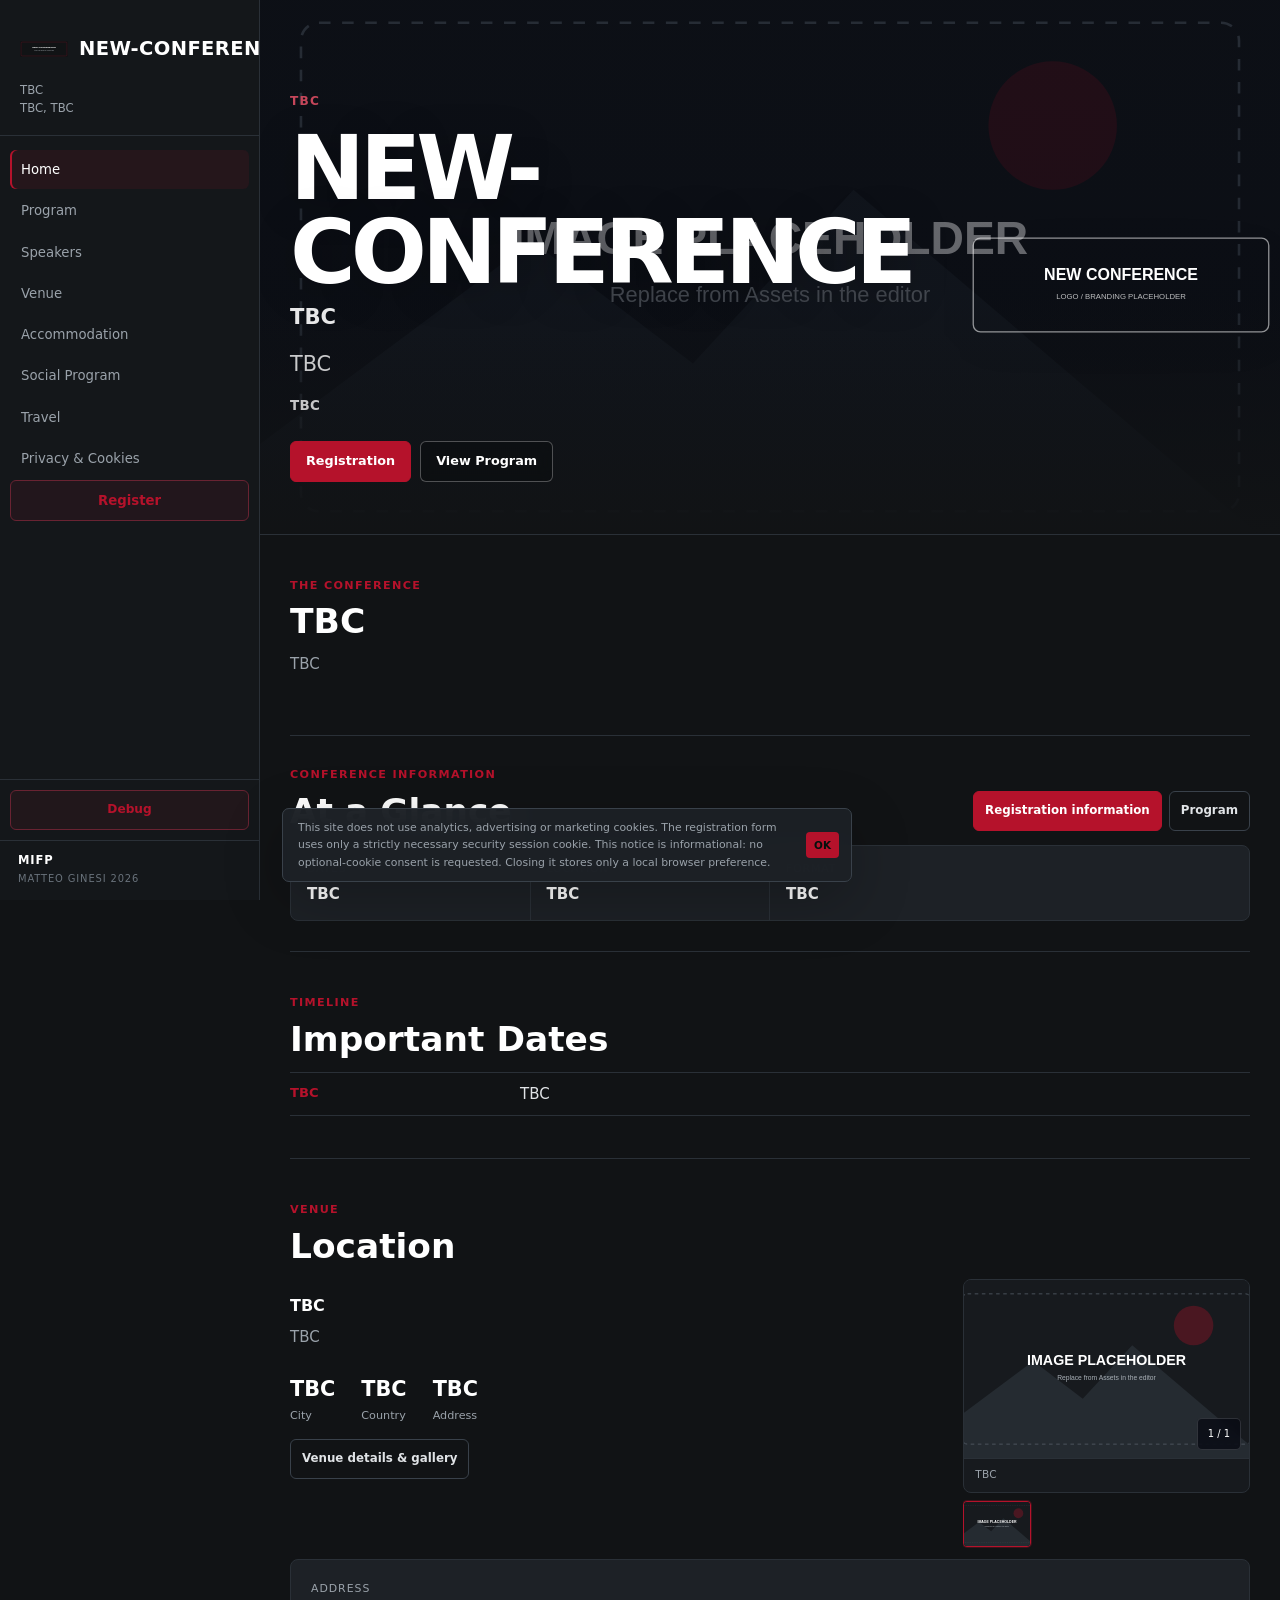
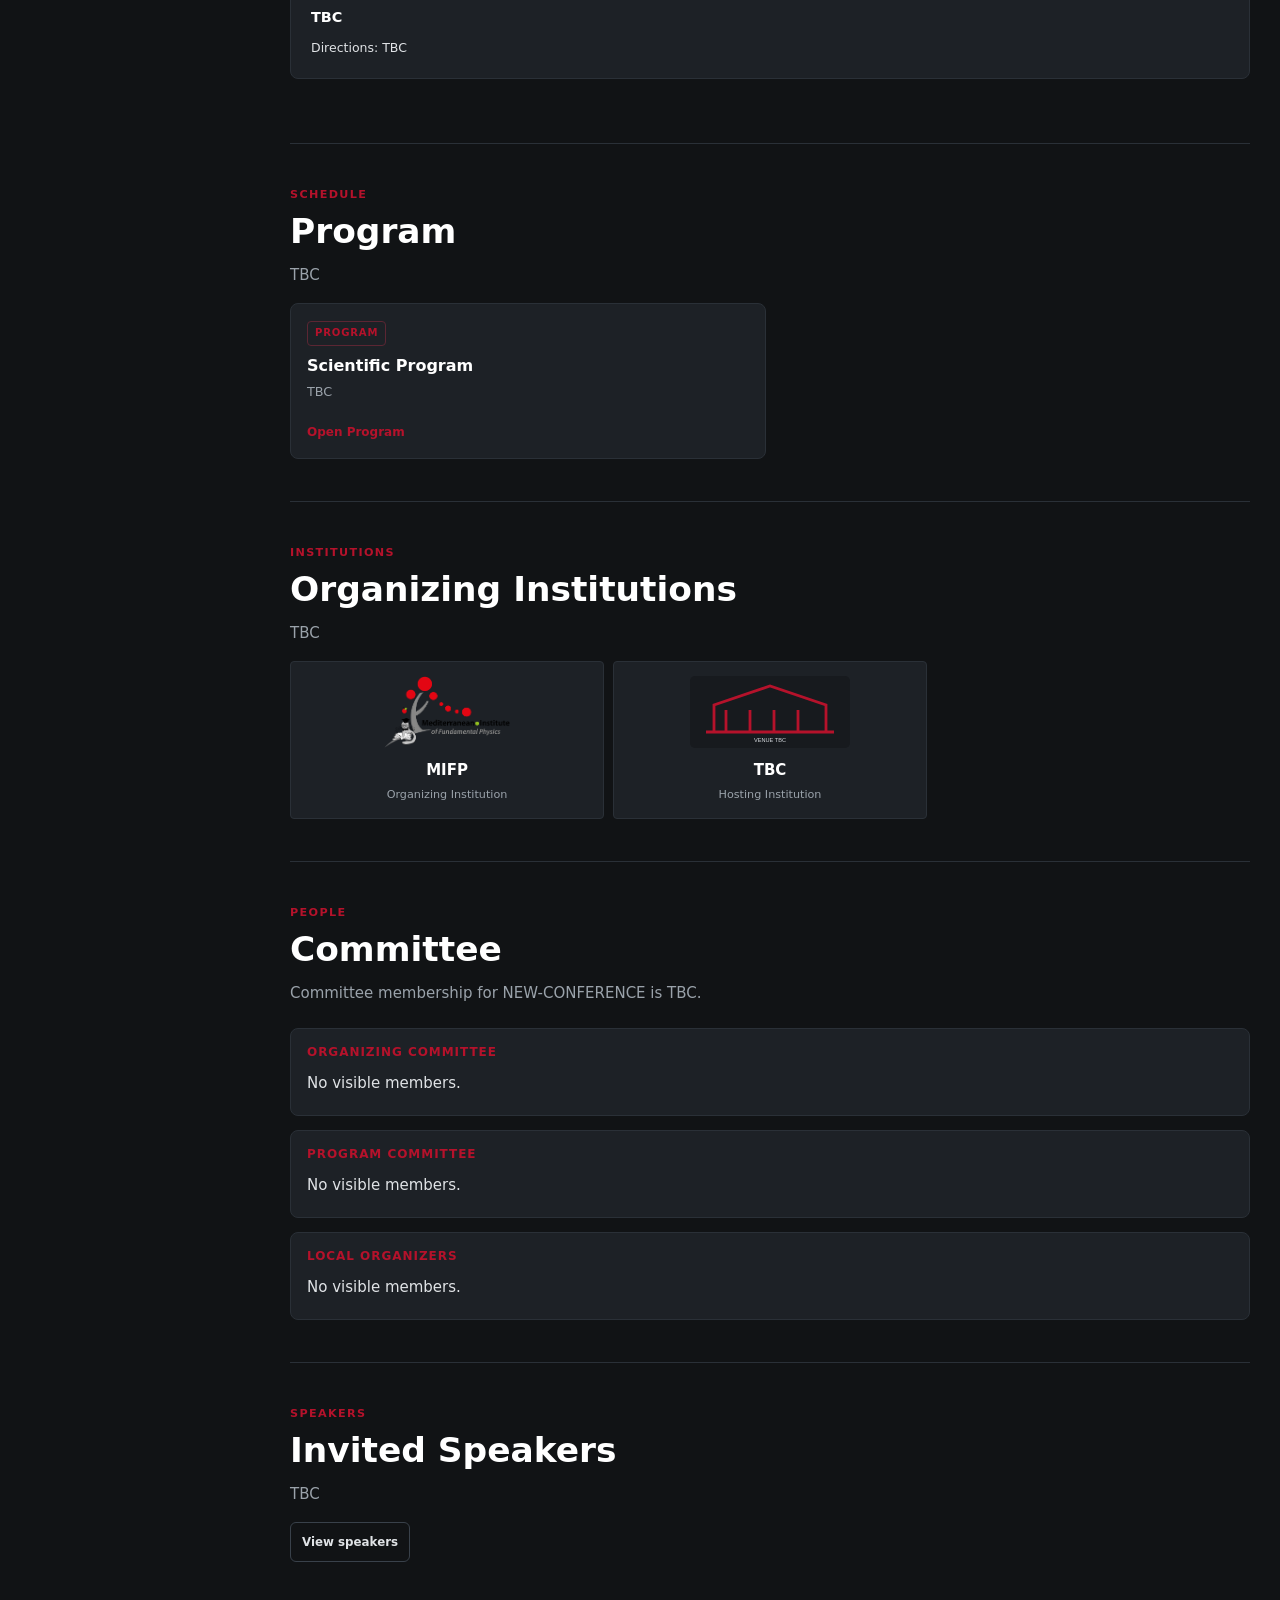
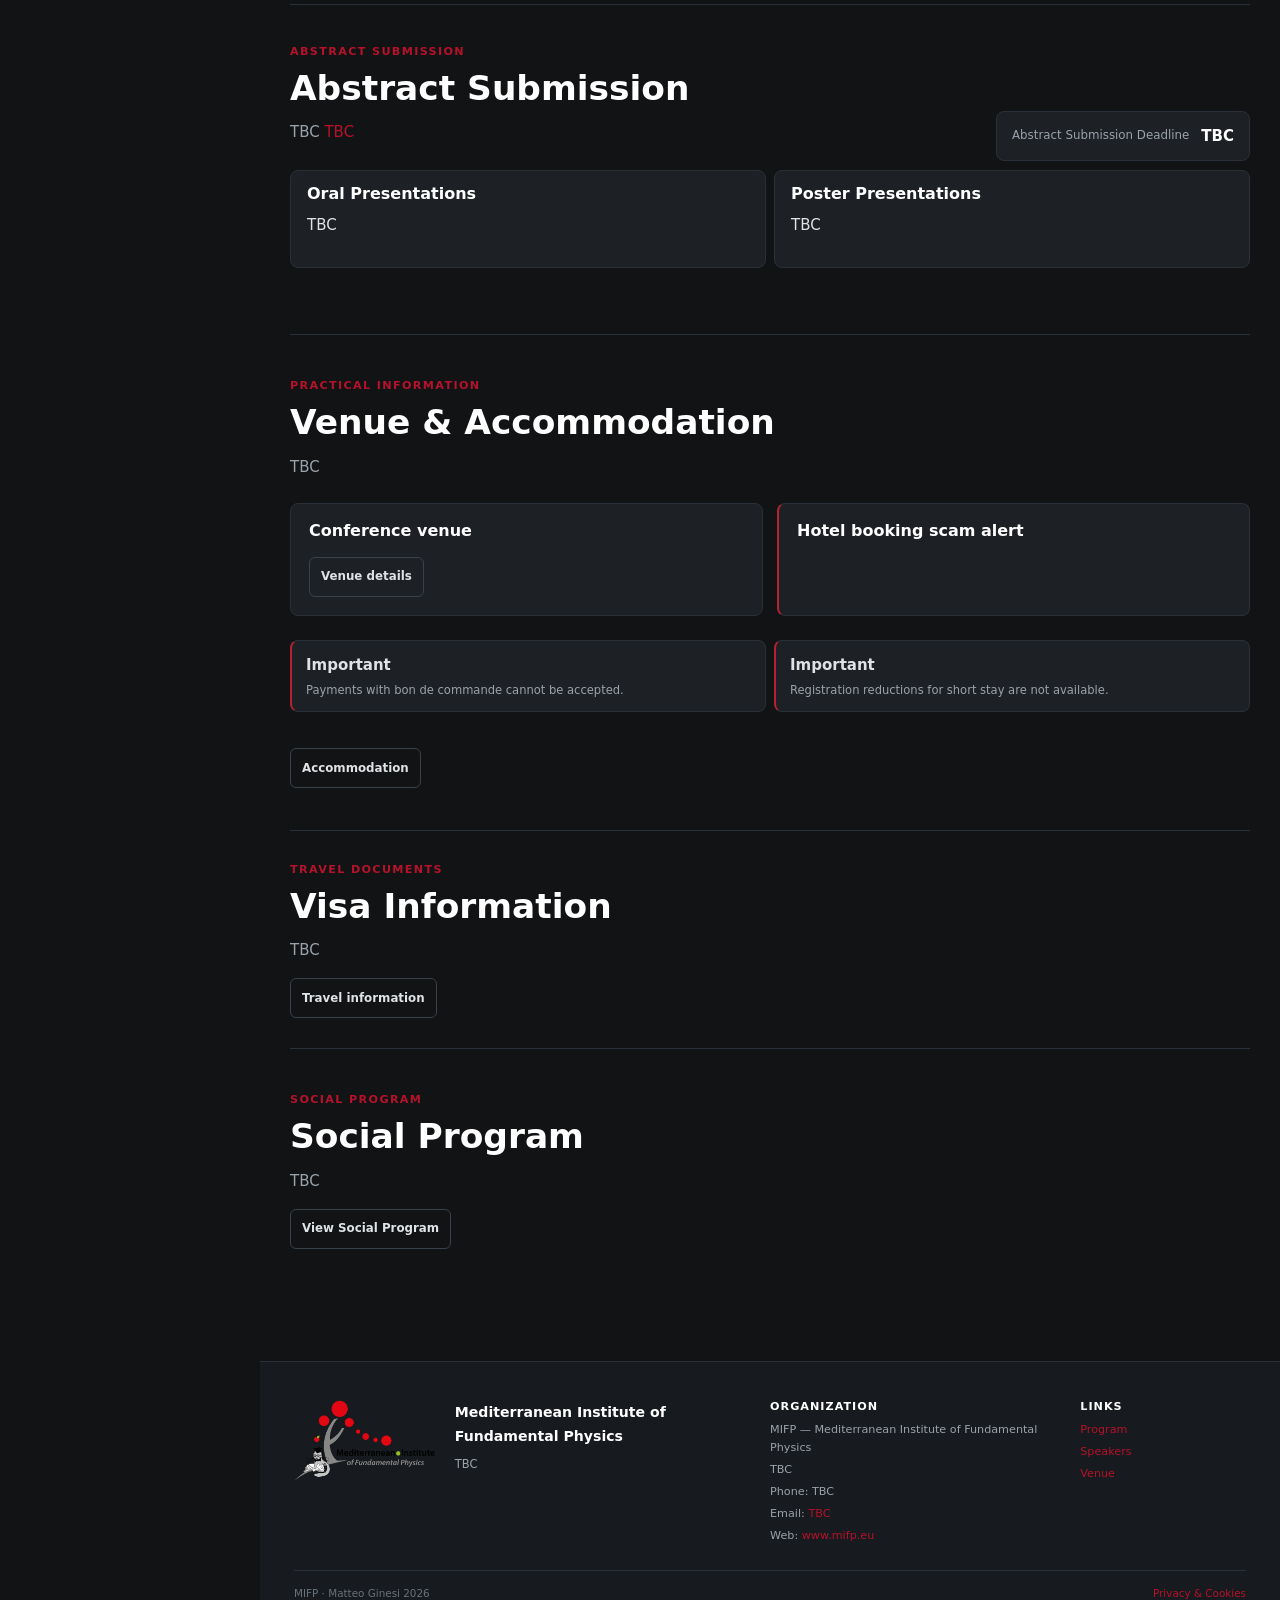
==== TEMPLATE/index.html @ fded9ef2 "fix: new conferences and bug on preview." ====
<!doctype html>
<html lang="en">
<head>
<title>NEW-CONFERENCE | TBC</title>
<meta charset="utf-8">
<meta name="viewport" content="width=device-width, initial-scale=1, viewport-fit=cover">
<meta name="referrer" content="strict-origin-when-cross-origin">
<!-- SEO v1.5 -->
<meta name="description" content="TBC">
<meta name="keywords" content="TBC">
<meta name="author" content="MIFP — Mediterranean Institute of Fundamental Physics">
<meta name="robots" content="index,follow,max-image-preview:large,max-snippet:-1,max-video-preview:-1">
<meta name="theme-color" content="#111315">
<meta name="geo.placename" content="TBC, TBC">
<meta property="og:type" content="website">
<meta property="og:site_name" content="NEW-CONFERENCE">
<meta property="og:title" content="NEW-CONFERENCE | TBC">
<meta property="og:description" content="TBC">
<meta name="twitter:card" content="summary">
<meta name="twitter:title" content="NEW-CONFERENCE | TBC">
<meta name="twitter:description" content="TBC">
<!-- /SEO v1.5 -->

<meta http-equiv="Content-Security-Policy" content="default-src 'self'; script-src 'self'; style-src 'self'; img-src 'self'; connect-src 'self'; font-src 'self'; frame-src https://www.openstreetmap.org; object-src 'none'; base-uri 'none'; form-action 'self' https:">
<link rel="icon" href="favicon.ico" sizes="any">
<link rel="stylesheet" href="css/styles.css?v=1.6.5">
<script src="js/yaml-lite.js?v=1.6" defer></script>
<script src="js/csv.js?v=1.6" defer></script>
<script src="js/site.js?v=1.6.5" defer></script>
</head>
<body class="home" data-page="home" data-booting>
<div class="boot-screen" id="bootScreen"><div class="boot-mark"></div><strong>Loading conference</strong></div>
<a class="skip-link" href="#main-content">Skip to main content</a>
<header class="topbar" id="siteTopbar"></header>
<button class="nav-backdrop" id="navBackdrop" type="button" aria-label="Close menu"></button>
<nav class="mobile-nav" id="mobileNav" aria-label="Mobile navigation"></nav>
<div class="page-layout">
<aside class="sidebar" id="siteSidebar"></aside>
<main class="page-main" id="main-content"><div class="container">
<!-- Automatic blocks. Remove data-render from any block to replace it with hand-written HTML. -->
<section class="hero" data-section="hero" data-render="hero"></section>
<section class="section" data-section="home_intro" data-render="home-intro"></section>
<section class="section" data-section="quantum_school" data-render="quantum-school"></section>
<section class="section section-tight" data-section="at_glance" data-render="at-glance"></section>
<div data-section="statistics" data-render="statistics"></div>
<section class="section section-tight" data-section="countdown" data-render="countdown"></section>
<section class="section" data-section="important_dates" data-render="important-dates"></section>
<section class="section section-registration" id="registration-plans" data-section="registration" data-render="registration"></section>
<section class="section" data-section="home_venue" data-render="home-venue"></section>
<section class="section" id="program" data-section="home_program" data-render="home-program"></section>
<section class="section" id="sponsor" data-section="sponsor_packages" data-render="sponsor-packages"></section>
<section class="section" id="organizing-institution" data-section="organizers" data-render="organizers"></section>
<section class="section" id="committee" data-section="committee" data-render="committee"></section>
<section class="section" data-section="home_speakers" data-render="home-speakers"></section>
<section class="section section-submission" id="abstract-submission" data-section="abstract_submission" data-render="abstract-submission"></section>
<section class="section" data-section="home_venue_accommodation" data-render="home-venue-accommodation"></section>
<section class="section section-tight" data-section="home_visa" data-render="home-visa"></section>
<section class="section" data-section="home_social" data-render="home-social"></section>
<!-- Manual HTML example:
<section class="section"><h2>Custom conference section</h2><p>This is never touched by JavaScript.</p></section>
-->
</div></main>
</div>
<footer class="site-footer" id="siteFooter"></footer>
<div class="privacy-banner" id="privacyBanner"></div>
<div id="debugMount"></div>
<button class="back-to-top" id="backToTop" type="button" aria-label="Back to top">↑</button>
</body>
</html>
---- TEMPLATE/css/styles.css ----
/* MIFP Static Conference Template v1.6 — single clean stylesheet */
:root{
  /* First-paint tokens match conference.yaml default theme (Graphite + MIFP).
     Keeping the render-blocking CSS on the same dark base prevents a white FOUC
     before site.js loads YAML and reapplies the selected theme. */
  --bg:#111315;--bg-alt:#171a1e;--card:#1d2126;--nav-bg:#14171a;--nav-hover:#23282e;
  --border:#2a3037;--border-light:#39414a;--text:#e0e3e6;--muted:#9aa2aa;--dim:#69727b;--heading:#ffffff;
  --primary:#b5122b;--secondary:#13213c;--on-primary:#ffffff;--danger:#b4232f;--warning:#a86400;
  --content-max:1080px;--sidebar-width:260px;--topbar-height:58px;
  --shadow:0 18px 60px rgba(0,0,0,.24);--shadow-soft:0 8px 30px rgba(0,0,0,.16);--radius-sm:6px;--radius:8px;--radius-lg:10px;--control-height:40px;
  font-family:Inter,ui-sans-serif,system-ui,-apple-system,BlinkMacSystemFont,"Segoe UI",sans-serif;
  color-scheme:dark;
}
*{box-sizing:border-box}
html{scroll-behavior:smooth;background:var(--bg);scrollbar-color:var(--border-light) var(--bg);scrollbar-width:thin}
body{margin:0;background:var(--bg);color:var(--text);font-size:15px;line-height:1.6;min-width:0}
body.menu-open,body.debug-open{overflow:hidden}
a{color:var(--primary);text-decoration:none}a:hover{color:var(--heading)}
img{max-width:100%;display:block}button,input,select{font:inherit}
button{color:inherit}
::selection{background:color-mix(in srgb,var(--primary) 28%,transparent);color:var(--heading)}
::-webkit-scrollbar{width:8px;height:8px}
::-webkit-scrollbar-track{background:var(--bg)}
::-webkit-scrollbar-thumb{background:var(--border-light);border-radius:99px;border:2px solid var(--bg)}
::-webkit-scrollbar-thumb:hover{background:color-mix(in srgb,var(--primary) 45%,var(--border-light))}

/* Boot: page content remains hidden until YAML + CSV are ready. */
body[data-booting] .page-layout,body[data-booting] .topbar,body[data-booting] .mobile-nav,body[data-booting] .sidebar,body[data-booting] .site-footer,body[data-booting] .privacy-banner{visibility:hidden}
.boot-screen{position:fixed;inset:0;z-index:9999;display:flex;align-items:center;justify-content:center;gap:12px;background:var(--bg);color:var(--muted);opacity:0;animation:bootReveal .12s ease .28s forwards}
.boot-mark{width:20px;height:20px;border:2px solid var(--border-light);border-top-color:var(--primary);border-radius:50%;animation:spin .8s linear infinite}
.boot-screen .fatal{max-width:680px;margin:24px;padding:24px;border:1px solid var(--border);background:var(--card);border-radius:var(--radius);box-shadow:var(--shadow)}
.boot-screen .fatal strong{display:block;color:var(--heading);font-size:1.1rem}.boot-screen .fatal p{color:var(--danger);overflow-wrap:anywhere}.boot-screen .fatal small{color:var(--muted);overflow-wrap:anywhere}
@keyframes spin{to{transform:rotate(360deg)}}
@keyframes bootReveal{to{opacity:1}}
@view-transition{navigation:auto}
::view-transition-old(root),::view-transition-new(root){animation-duration:.12s}
@media(prefers-reduced-motion:reduce){.boot-screen{animation:none;opacity:1}::view-transition-old(root),::view-transition-new(root){animation:none}}

.skip-link{position:fixed;left:12px;top:-60px;z-index:300;background:var(--heading);color:var(--bg);padding:8px 12px;border-radius:5px}.skip-link:focus{top:10px}

/* Desktop sidebar */
.sidebar{position:fixed;inset:0 auto 0 0;width:var(--sidebar-width);height:100dvh;z-index:100;display:flex;flex-direction:column;background:var(--nav-bg);border-right:1px solid var(--border);overflow:hidden}
.sidebar-head{padding:25px 20px 18px;border-bottom:1px solid var(--border);flex:0 0 auto}
.brand{display:flex;align-items:baseline;gap:7px;color:var(--heading);font-size:1.22rem;font-weight:800;letter-spacing:.02em}.brand b{color:var(--primary);font-weight:800}.brand:hover{color:var(--heading)}
.sidebar-meta{margin-top:8px;color:var(--muted);font-size:.73rem;line-height:1.55}
.sidebar-nav{flex:1 1 auto;min-height:0;overflow-y:auto;overscroll-behavior:contain;padding:12px 10px;scrollbar-color:var(--border-light) transparent}
.sidebar-nav a{display:block;padding:9px 11px;margin:2px 0;border-radius:6px;color:var(--muted);font-size:.83rem;transition:.15s ease}
.sidebar-nav a:hover{background:var(--nav-hover);color:var(--heading)}
.sidebar-nav a.active{background:color-mix(in srgb,var(--primary) 10%,transparent);color:var(--heading);box-shadow:inset 2px 0 var(--primary)}
.sidebar-tools{padding:10px;border-top:1px solid var(--border)}
.debug-button,.top-debug{border:1px solid color-mix(in srgb,var(--primary) 45%,var(--border));background:color-mix(in srgb,var(--primary) 8%,var(--nav-bg));color:var(--primary);border-radius:6px;padding:7px 10px;font-size:.76rem;font-weight:700;cursor:pointer}
.debug-button{width:100%}.debug-button:hover,.top-debug:hover{background:color-mix(in srgb,var(--primary) 15%,var(--nav-bg))}
.sidebar-foot{padding:10px 18px 13px;border-top:1px solid var(--border);color:var(--dim);font-size:.68rem;letter-spacing:.08em;text-transform:uppercase;flex:0 0 auto}

/* Mobile topbar / drawer */
.topbar{display:none;position:fixed;inset:0 0 auto 0;height:var(--topbar-height);z-index:150;align-items:center;justify-content:space-between;padding:0 max(12px,env(safe-area-inset-right)) 0 max(14px,env(safe-area-inset-left));border-bottom:1px solid color-mix(in srgb,var(--border) 88%,transparent);background:color-mix(in srgb,var(--nav-bg) 94%,transparent);backdrop-filter:blur(18px) saturate(120%);-webkit-backdrop-filter:blur(18px) saturate(120%)}
.topbar-brand{color:var(--heading);font-weight:800;letter-spacing:.03em}.topbar-brand b{margin-left:6px;color:var(--primary)}
.topbar-actions{display:flex;align-items:center;gap:7px}
.menu-button{height:38px;min-width:42px;padding:0 10px;border:1px solid var(--border-light);background:color-mix(in srgb,var(--card) 88%,transparent);border-radius:7px;display:grid;grid-template-columns:16px auto;grid-template-rows:repeat(3,4px);align-content:center;column-gap:7px;cursor:pointer}
.menu-button>span:not(.menu-label){width:16px;height:1.5px;background:var(--heading);display:block;grid-column:1}.menu-label{grid-column:2;grid-row:1/4;align-self:center;color:var(--muted);font-size:.72rem;font-weight:700}
.mobile-nav{display:none;position:fixed;right:0;top:var(--topbar-height);bottom:0;z-index:145;width:min(360px,92vw);background:color-mix(in srgb,var(--nav-bg) 98%,transparent);border-left:1px solid var(--border);box-shadow:-20px 0 50px rgba(0,0,0,.28);transform:translateX(105%);transition:transform .18s ease;overflow-y:auto;overscroll-behavior:contain}
.mobile-nav.open{transform:translateX(0)}
.mobile-nav-head{padding:18px;border-bottom:1px solid var(--border);display:flex;flex-direction:column;gap:3px}.mobile-nav-head strong{color:var(--heading)}.mobile-nav-head span{color:var(--muted);font-size:.75rem}
.mobile-nav-links{padding:10px}.mobile-nav-links a{display:block;padding:12px;border-bottom:1px solid color-mix(in srgb,var(--border) 70%,transparent);color:var(--muted)}.mobile-nav-links a.active{color:var(--heading);box-shadow:inset 2px 0 var(--primary);background:color-mix(in srgb,var(--primary) 8%,transparent)}
.nav-backdrop{display:none;position:fixed;inset:var(--topbar-height) 0 0;z-index:140;border:0;background:rgba(0,0,0,.48);backdrop-filter:blur(2px);opacity:0;visibility:hidden;transition:.18s;cursor:default}.nav-backdrop.open{opacity:1;visibility:visible}

/* Main layout */
.page-layout{min-height:100vh}.page-main{margin-left:var(--sidebar-width);min-width:0;padding:46px 30px 70px}.home .page-main{padding-top:0}.container{width:min(100%,var(--content-max));margin:0 auto}
.section{padding:50px 0;border-bottom:1px solid var(--border)}.section:last-child{border-bottom:0}
.section-kicker{color:var(--primary);font-size:.7rem;font-weight:800;letter-spacing:.12em;text-transform:uppercase;margin-bottom:7px}.sub-kicker{margin-top:30px}
h1,h2,h3{color:var(--heading);line-height:1.17;margin-top:0}h1{font-size:clamp(2rem,5vw,3.3rem);margin-bottom:15px}h2{font-size:clamp(1.55rem,3vw,2.15rem);margin-bottom:17px}h3{font-size:1rem;margin-bottom:10px}
p{margin:0 0 16px}.lead-copy,.page-head>p{color:var(--muted);max-width:900px}.fine-print,.note{font-size:.78rem;color:var(--muted)}
.page-head{padding:18px 0 36px;border-bottom:1px solid var(--border);margin-bottom:12px}.page-head p{font-size:.96rem}.page-head.program-head{display:flex;align-items:flex-end;justify-content:space-between;gap:24px}.program-actions{display:flex;gap:8px;flex-wrap:wrap;justify-content:flex-end}

.btn{display:inline-flex;align-items:center;justify-content:center;min-height:40px;padding:9px 15px;border-radius:6px;border:1px solid transparent;font-size:.8rem;font-weight:750;cursor:pointer;transition:.15s ease}.btn:hover{transform:translateY(-1px)}
.btn-primary{background:var(--primary);color:var(--on-primary);border-color:var(--primary)}.btn-primary:hover{color:var(--on-primary);filter:brightness(1.04)}
.btn-outline{background:transparent;color:var(--text);border-color:var(--border-light)}.btn-outline:hover{background:var(--nav-hover);color:var(--heading)}
.btn-ghost{background:rgba(0,0,0,.2);color:#fff;border-color:rgba(255,255,255,.28);backdrop-filter:blur(6px)}.btn-ghost:hover{color:#fff;background:rgba(0,0,0,.32)}
.btn-sm{min-height:34px;padding:7px 11px;font-size:.74rem}.button-row{display:flex;gap:8px;flex-wrap:wrap;margin-top:20px}
.badge{display:inline-block;padding:3px 7px;border:1px solid color-mix(in srgb,var(--primary) 35%,var(--border));border-radius:4px;color:var(--primary);font-size:.63rem;text-transform:uppercase;letter-spacing:.08em;font-weight:800}

/* Hero: deliberately not a rounded card. */
.hero{position:relative;min-height:520px;margin:0 -34px 0;display:flex;align-items:flex-end;background:linear-gradient(135deg,color-mix(in srgb,var(--primary) 9%,var(--bg)),var(--bg) 62%);background-size:cover;background-repeat:no-repeat;border-bottom:1px solid var(--border);overflow:hidden}
.hero::after{content:"";position:absolute;inset:auto 0 0;height:45%;background:linear-gradient(transparent,var(--bg));pointer-events:none}.hero-inner{position:relative;z-index:1;width:min(calc(100% - 68px),var(--content-max));margin:0 auto;padding:105px 0 64px;display:flex;align-items:flex-end;justify-content:space-between;gap:40px}.hero-copy{max-width:800px}.hero-eyebrow{display:inline-block;color:color-mix(in srgb,var(--primary) 78%,#fff);font-size:.76rem;font-weight:800;letter-spacing:.1em;text-transform:uppercase;margin-bottom:16px}.hero h1{font-size:clamp(3.1rem,8vw,6.7rem);letter-spacing:-.055em;margin:0 0 8px;color:#fff;text-shadow:0 8px 40px rgba(0,0,0,.26)}.hero p{max-width:690px;color:rgba(255,255,255,.78);font-size:clamp(1rem,2vw,1.3rem)}.hero-actions{display:flex;gap:9px;flex-wrap:wrap;margin-top:25px}.hero-logo{max-width:220px;max-height:160px;object-fit:contain;filter:drop-shadow(0 10px 30px rgba(0,0,0,.28))}

/* Home / cards */
.glance-grid{display:grid;grid-template-columns:repeat(4,minmax(0,1fr));border:1px solid var(--border);background:var(--card)}.glance-item{padding:18px;border-right:1px solid var(--border)}.glance-item:last-child{border-right:0}.glance-item span{display:block;color:var(--muted);font-size:.68rem;text-transform:uppercase;letter-spacing:.08em}.glance-item strong{display:block;color:var(--heading);margin-top:5px;font-size:.88rem}
.stats-grid{display:grid;grid-template-columns:repeat(4,minmax(0,1fr));margin:28px 0 8px;border-top:1px solid var(--border);border-bottom:1px solid var(--border)}.stat{padding:25px 16px;text-align:center;border-right:1px solid var(--border)}.stat:last-child{border-right:0}.stat strong{display:block;color:var(--heading);font-size:2rem;line-height:1}.stat span{display:block;color:var(--muted);font-size:.72rem;margin-top:7px}
.timeline{border-top:1px solid var(--border)}.timeline-row{display:grid;grid-template-columns:210px 1fr;gap:20px;padding:14px 3px;border-bottom:1px solid var(--border)}.timeline-row time{color:var(--primary);font-weight:700;font-size:.82rem}.timeline-row span{color:var(--text)}
.payment-grid,.two-grid{display:grid;grid-template-columns:repeat(2,minmax(0,1fr));gap:14px;margin:24px 0}.info-card,.notice,.travel-card{border:1px solid var(--border);background:var(--card);padding:18px;border-radius:var(--radius)}.info-card ol,.plain-list{margin:10px 0 0;padding-left:20px}.info-card li,.plain-list li{margin:6px 0;color:var(--muted)}
.data-list{margin:14px 0 0}.data-list>div{display:grid;grid-template-columns:120px 1fr;gap:10px;padding:7px 0;border-bottom:1px solid var(--border)}.data-list>div:last-child{border-bottom:0}.data-list dt{color:var(--muted);font-size:.74rem}.data-list dd{margin:0;color:var(--heading);font-size:.82rem;overflow-wrap:anywhere}
.pricing-grid{display:grid;grid-template-columns:repeat(3,minmax(0,1fr));gap:11px;margin:20px 0}.price-card{border:1px solid var(--border);background:var(--card);padding:18px;display:flex;flex-direction:column;min-width:0;border-radius:var(--radius)}.price-name{text-transform:uppercase;color:var(--muted);font-size:.66rem;font-weight:800;letter-spacing:.1em}.price-period{margin-top:10px;color:var(--primary);font-size:.66rem;font-weight:750}.price{color:var(--heading);font-size:1.8rem;font-weight:850;margin:2px 0 8px}.late{display:flex;align-items:baseline;justify-content:space-between;gap:10px;padding:8px 0;border-top:1px solid var(--border);border-bottom:1px solid var(--border);color:var(--muted);font-size:.69rem;min-height:auto}.late strong{color:var(--heading);font-size:.88rem}.price-card ul,.sponsor-plan ul{padding-left:18px;color:var(--muted);font-size:.79rem;flex:1;margin:14px 0}.price-card .btn{margin-top:auto}.registration-foot{display:flex;gap:16px;justify-content:space-between;color:var(--muted);font-size:.8rem}.guide{margin-top:22px;padding:20px;border-left:2px solid var(--primary);background:color-mix(in srgb,var(--primary) 4%,var(--card))}.guide ol{margin-bottom:0;color:var(--muted)}
.split-card{display:grid;grid-template-columns:minmax(0,1.6fr) minmax(250px,.7fr);gap:20px}.split-card>div:first-child{padding-right:10px}.split-card p{color:var(--muted)}.mini-stats{display:flex;gap:26px;flex-wrap:wrap;margin-top:24px}.mini-stats strong{display:block;color:var(--heading);font-size:1.3rem}.mini-stats span{display:block;color:var(--muted);font-size:.7rem}.address-card{border:1px solid var(--border);background:var(--card);padding:20px;border-radius:var(--radius);display:flex;flex-direction:column;gap:9px;align-self:start}.address-card span{color:var(--muted);font-size:.68rem;text-transform:uppercase;letter-spacing:.09em}.address-card strong{color:var(--heading);font-size:.9rem}.address-card a{font-size:.78rem}.address-card.wide{margin-bottom:22px}
.resource-grid{display:grid;grid-template-columns:repeat(2,minmax(0,1fr));gap:12px;margin-top:22px}.resource-grid.compact{margin:0 0 26px}.resource-card{display:block;border:1px solid var(--border);background:var(--card);padding:20px;border-radius:var(--radius);color:var(--text)}.resource-card:hover{border-color:color-mix(in srgb,var(--primary) 45%,var(--border));color:var(--text)}.resource-card h3{margin:11px 0 7px}.resource-card p{color:var(--muted);font-size:.8rem}.resource-card strong{color:var(--primary);font-size:.75rem}
.deadline-box{display:inline-flex;gap:12px;align-items:center;padding:12px 15px;border:1px solid color-mix(in srgb,var(--primary) 35%,var(--border));background:color-mix(in srgb,var(--primary) 6%,var(--card));border-radius:6px}.deadline-box span{color:var(--muted);font-size:.74rem}.deadline-box strong{color:var(--heading)}
.sponsor-grid{display:grid;grid-template-columns:repeat(4,minmax(0,1fr));gap:10px;margin:24px 0}.sponsor-plan{border-top:2px solid var(--primary);background:var(--card);padding:18px;display:flex;flex-direction:column;min-width:0}.sponsor-tier{color:var(--muted);font-size:.68rem;text-transform:uppercase;letter-spacing:.1em;font-weight:800}.sponsor-price{color:var(--heading);font-size:1.45rem;font-weight:800;margin:5px 0}.sponsor-plan ul{min-height:130px}.custom-sponsor{border-left:2px solid var(--border-light);padding:8px 0 8px 18px}.custom-sponsor p{color:var(--muted)}
.logo-grid{display:grid;grid-template-columns:repeat(3,minmax(0,1fr));gap:12px;margin-top:22px}.logo-card{min-height:180px;border:1px solid var(--border);background:var(--card);padding:18px;display:flex;flex-direction:column;align-items:center;justify-content:center;text-align:center;border-radius:var(--radius);color:var(--text)}.logo-card:hover{border-color:var(--border-light);color:var(--text)}.logo-card img{height:82px;max-width:85%;object-fit:contain;margin-bottom:16px}.logo-card strong{color:var(--heading)}.logo-card span{color:var(--muted);font-size:.7rem;margin-top:4px}
.committee-grid{display:grid;grid-template-columns:repeat(3,minmax(0,1fr));gap:12px;margin-top:22px}.committee-box{border:1px solid var(--border);background:var(--card);padding:17px;border-radius:var(--radius)}.committee-box>h3{font-size:.75rem;color:var(--primary);text-transform:uppercase;letter-spacing:.08em}.committee-members,.people-list{display:grid;grid-template-columns:repeat(3,minmax(0,1fr));gap:8px}.person-row{display:flex;align-items:center;gap:11px;padding:10px;border:1px solid var(--border);background:color-mix(in srgb,var(--card) 88%,transparent);min-width:0}.person-row img{width:42px;height:42px;border-radius:50%;object-fit:cover;background:var(--bg-alt);flex:0 0 auto}.person-row>div{min-width:0}.person-row strong{display:block;color:var(--heading);font-size:.78rem;white-space:nowrap;overflow:hidden;text-overflow:ellipsis}.person-row small{display:block;color:var(--muted);font-size:.66rem;white-space:nowrap;overflow:hidden;text-overflow:ellipsis}.person-role{display:block;color:var(--primary);font-size:.58rem;text-transform:uppercase;letter-spacing:.06em;margin-bottom:1px}

/* People page */
.people-search{width:min(540px,100%);margin-top:14px;padding:11px 13px;border:1px solid var(--border-light);border-radius:6px;background:var(--card);color:var(--text);outline:none}.people-search:focus{border-color:var(--primary);box-shadow:0 0 0 3px color-mix(in srgb,var(--primary) 10%,transparent)}
.speaker-grid{display:grid;grid-template-columns:repeat(4,minmax(0,1fr));gap:11px}.speaker-card{border:1px solid var(--border);background:var(--card);border-radius:var(--radius);min-width:0;padding:16px 12px 13px;text-align:center}.speaker-card img{width:108px;height:108px;margin:0 auto;object-fit:cover;border-radius:50%;border:3px solid color-mix(in srgb,var(--primary) 65%,var(--border));background:var(--bg-alt);box-shadow:0 0 0 3px color-mix(in srgb,var(--primary) 8%,transparent)}.speaker-body{padding:11px 2px 0}.speaker-body h3{font-size:.86rem;margin-bottom:4px}.speaker-body p{font-size:.67rem;color:var(--muted);margin:0;line-height:1.45}.people-group{padding-top:30px}

/* Program */
.program-day{padding-top:38px}.program-day-head{display:flex;align-items:baseline;gap:12px;margin-bottom:15px}.program-day-head span{color:var(--primary);font-size:.7rem;font-weight:800;text-transform:uppercase;letter-spacing:.09em}.program-day-head h2{margin:0;font-size:1.45rem}.program-list{border-top:1px solid var(--border)}.program-row{display:grid;grid-template-columns:138px minmax(0,1fr);gap:18px;padding:14px 2px;border-bottom:1px solid var(--border)}.program-row>time{font-variant-numeric:tabular-nums;color:var(--primary);font-size:.78rem;font-weight:700;padding-top:3px}.program-row h3{margin:5px 0 3px;font-size:.95rem}.speaker-line,.chair-line,.row-meta{font-size:.72rem;color:var(--muted);margin:3px 0}.type-break,.type-registration,.type-social{background:color-mix(in srgb,var(--primary) 3%,transparent)}.talk-list{margin-top:12px;border-left:1px solid var(--border-light);padding-left:14px}.talk{display:grid;grid-template-columns:105px minmax(0,1fr);gap:10px;padding:9px 0;border-bottom:1px dashed var(--border)}.talk:last-child{border-bottom:0}.talk time{font-size:.68rem;color:var(--muted)}.talk strong{display:block;color:var(--heading);font-size:.78rem}.talk span,.talk small{display:block;color:var(--muted);font-size:.68rem;margin-top:2px}

/* Venue / social / travel */
.notice{margin:0}.notice h3{margin-bottom:7px}.notice p{color:var(--muted);margin:0}.notice.accent{border-left:2px solid var(--primary)}.notice.danger{border-left:2px solid var(--danger);margin-bottom:22px}.notice.error{border-left:2px solid var(--danger);color:var(--danger)}
.gallery{display:grid;grid-template-columns:2fr 1fr 1fr;gap:8px;margin-top:26px}.gallery img{width:100%;height:280px;object-fit:cover}.gallery img:not(:first-child){height:280px}
.social-stack{display:grid;gap:12px}.social-card{padding:20px;border:1px solid var(--border);background:var(--card);border-radius:var(--radius)}.social-card p{color:var(--muted);max-width:900px}.social-time{color:var(--primary);font-weight:800;margin:-4px 0 12px}.link-stack{display:flex;flex-wrap:wrap;gap:14px;margin-top:14px;font-size:.78rem}
.travel-grid{display:grid;grid-template-columns:repeat(2,minmax(0,1fr));gap:12px}.travel-card h2{font-size:1rem}.travel-card p{color:var(--muted)}.travel-icon{font-size:1.25rem;margin-bottom:8px}

/* Footer */
.site-footer{margin-left:var(--sidebar-width);border-top:1px solid var(--border);background:var(--bg-alt);padding:38px 34px 18px}.footer-inner{width:min(100%,var(--content-max));margin:0 auto;display:grid;grid-template-columns:1.6fr 1fr .6fr;gap:34px}.footer-brand{display:flex;align-items:flex-start;gap:20px}.footer-brand img{width:clamp(130px,11vw,170px);height:auto;max-height:110px;object-fit:contain;object-position:left top;flex:0 0 auto}.footer-brand strong{color:var(--heading);font-size:.88rem}.footer-brand p{color:var(--muted);font-size:.72rem;max-width:520px;margin-top:7px}.footer-block{display:flex;flex-direction:column;gap:4px;color:var(--muted);font-size:.7rem}.footer-block h3{font-size:.7rem;text-transform:uppercase;letter-spacing:.09em;margin-bottom:4px}.footer-bottom{width:min(100%,var(--content-max));margin:25px auto 0;padding-top:14px;border-top:1px solid var(--border);display:flex;justify-content:space-between;color:var(--dim);font-size:.65rem}

/* Privacy banner */
.privacy-banner{position:fixed;left:calc(var(--sidebar-width) + 22px);bottom:18px;z-index:120;max-width:570px;padding:10px 12px 10px 15px;border:1px solid var(--border-light);background:color-mix(in srgb,var(--card) 96%,transparent);box-shadow:var(--shadow);backdrop-filter:blur(14px);display:flex;align-items:center;gap:14px;border-radius:7px}.privacy-banner[hidden]{display:none}.privacy-banner span{font-size:.68rem;color:var(--muted)}.privacy-banner button{border:0;background:var(--primary);color:#03110d;border-radius:4px;padding:5px 8px;font-size:.65rem;font-weight:800;cursor:pointer}

/* Debug totem */
#debugMount{display:none}#debugMount.open{display:block}.debug-backdrop{position:fixed;inset:0;z-index:400;border:0;background:rgba(0,0,0,.58);backdrop-filter:blur(3px)}.debug-totem{position:fixed;right:0;top:0;bottom:0;z-index:410;width:min(620px,94vw);background:var(--bg-alt);border-left:1px solid var(--border-light);box-shadow:-24px 0 70px rgba(0,0,0,.45);display:flex;flex-direction:column}.debug-totem>header{height:64px;flex:0 0 auto;padding:0 16px 0 20px;border-bottom:1px solid var(--border);display:flex;align-items:center;justify-content:space-between}.debug-totem>header span{display:block;color:var(--muted);font-size:.65rem;text-transform:uppercase;letter-spacing:.08em}.debug-totem>header strong{color:var(--heading)}.debug-totem>header button{width:36px;height:36px;border:1px solid var(--border);background:var(--card);border-radius:6px;font-size:1.3rem;cursor:pointer}.debug-body{padding:18px;overflow-y:auto;overscroll-behavior:contain}.debug-grid{display:grid;grid-template-columns:repeat(4,minmax(0,1fr));gap:8px}.debug-grid>div{padding:12px;border:1px solid var(--border);background:var(--card);min-width:0}.debug-grid span{display:block;color:var(--muted);font-size:.6rem;text-transform:uppercase}.debug-grid strong{display:block;color:var(--heading);font-size:.86rem;margin-top:3px;overflow:hidden;text-overflow:ellipsis}.debug-section{margin-top:14px;padding:14px;border:1px solid var(--border);background:var(--card)}.debug-section h3,.debug-section summary{font-size:.76rem;color:var(--heading);font-weight:800;cursor:pointer}.debug-section p{font-size:.68rem;color:var(--muted)}.debug-section pre{max-height:310px;overflow:auto;margin:8px 0 0;padding:10px;background:var(--bg);border:1px solid var(--border);color:var(--text);font:11px/1.55 ui-monospace,SFMono-Regular,Menlo,Consolas,monospace;white-space:pre-wrap;overflow-wrap:anywhere}.debug-controls{display:grid;grid-template-columns:1fr 1fr;gap:10px}.debug-controls label{display:flex;flex-direction:column;gap:5px;color:var(--muted);font-size:.65rem}.debug-controls select{width:100%;padding:8px;border:1px solid var(--border-light);background:var(--bg);color:var(--text);border-radius:5px}.debug-actions{display:flex;gap:7px;flex-wrap:wrap;margin-top:14px}

/* Responsive */
@media(max-width:1180px){.speaker-grid{grid-template-columns:repeat(3,minmax(0,1fr))}.sponsor-grid{grid-template-columns:repeat(2,minmax(0,1fr))}.committee-members,.people-list{grid-template-columns:repeat(2,minmax(0,1fr))}}
@media(max-width:1023px){
  .sidebar{display:none}.topbar{display:flex}.mobile-nav,.nav-backdrop{display:block}.page-main{margin-left:0;padding:calc(var(--topbar-height) + 24px) 24px 70px}.home .page-main{padding-top:var(--topbar-height)}.site-footer{margin-left:0}.privacy-banner{left:18px}.hero{margin:0 -24px}.hero-inner{width:min(calc(100% - 48px),var(--content-max));padding-top:90px}.footer-inner{grid-template-columns:1.4fr 1fr}.footer-inner>.footer-block:last-child{grid-column:2}.logo-grid{grid-template-columns:repeat(3,minmax(0,1fr))}
}
@media(max-width:767px){
  body{font-size:14px}.page-main{padding-left:16px;padding-right:16px}.section{padding:42px 0}.hero{margin:0 -16px;min-height:480px}.hero-inner{width:calc(100% - 32px);padding:86px 0 44px;display:block}.hero h1{font-size:clamp(2.8rem,17vw,5rem)}.hero p{font-size:1rem}.hero-logo{margin-top:30px;max-width:160px}.glance-grid{grid-template-columns:repeat(2,minmax(0,1fr))}.glance-item{border-bottom:1px solid var(--border)}.glance-item:nth-child(even){border-right:0}.glance-item:nth-last-child(-n+2){border-bottom:0}.stats-grid{grid-template-columns:repeat(2,minmax(0,1fr))}.stat:nth-child(2){border-right:0}.stat:nth-child(-n+2){border-bottom:1px solid var(--border)}.timeline-row{grid-template-columns:1fr;gap:3px}.payment-grid,.two-grid,.split-card,.resource-grid,.travel-grid{grid-template-columns:1fr}.pricing-grid{grid-template-columns:1fr}.registration-foot{flex-direction:column;gap:3px}.sponsor-grid{grid-template-columns:1fr}.sponsor-plan ul{min-height:0}.logo-grid{grid-template-columns:1fr}.logo-card{min-height:145px}.committee-grid{grid-template-columns:1fr}.committee-members,.people-list{grid-template-columns:1fr}.speaker-grid{grid-template-columns:repeat(2,minmax(0,1fr))}.program-head{display:block!important}.program-actions{justify-content:flex-start;margin-top:14px}.program-row{grid-template-columns:92px minmax(0,1fr);gap:10px}.talk{grid-template-columns:76px minmax(0,1fr)}.gallery{grid-template-columns:1fr 1fr}.gallery img,.gallery img:not(:first-child){height:220px}.gallery img:first-child{grid-column:1/-1}.footer-inner{grid-template-columns:1fr}.footer-inner>.footer-block:last-child{grid-column:auto}.privacy-banner{left:10px;right:10px;bottom:10px;max-width:none}.debug-grid{grid-template-columns:repeat(2,minmax(0,1fr))}.debug-controls{grid-template-columns:1fr}
}
@media(max-width:520px){
  :root{--topbar-height:54px}.topbar{padding-left:11px;padding-right:9px}.topbar-brand{font-size:.88rem}.top-debug{padding:6px 8px;font-size:.65rem}.menu-button{grid-template-columns:16px;padding:0 11px}.menu-label{display:none}.mobile-nav{width:min(330px,94vw)}.hero{min-height:430px}.hero h1{font-size:clamp(2.45rem,18vw,4rem)}.hero-actions{flex-direction:column;align-items:stretch}.hero-actions .btn{width:100%}.glance-grid{grid-template-columns:1fr}.glance-item{border-right:0;border-bottom:1px solid var(--border)!important}.glance-item:last-child{border-bottom:0!important}.speaker-grid{grid-template-columns:1fr 1fr;gap:8px}.speaker-body{padding:9px}.speaker-body h3{font-size:.78rem}.speaker-body p{font-size:.62rem}.program-row{display:block}.program-row>time{display:block;margin-bottom:7px}.talk{grid-template-columns:68px minmax(0,1fr)}.data-list>div{grid-template-columns:1fr;gap:1px}.gallery{grid-template-columns:1fr}.gallery img:first-child{grid-column:auto}.gallery img,.gallery img:not(:first-child){height:210px}.footer-brand{display:block}.footer-brand img{width:min(150px,52vw);height:auto;max-height:none;margin-bottom:16px}.footer-bottom{display:block}.footer-bottom a{display:block;margin-top:5px}.debug-totem{width:100vw}.debug-body{padding:12px}
}
@media(max-width:360px){.top-debug{font-size:0;width:34px;height:34px;padding:0}.top-debug::after{content:"D";font-size:.7rem}.speaker-grid{grid-template-columns:1fr}.stats-grid{grid-template-columns:1fr}.stat{border-right:0;border-bottom:1px solid var(--border)!important}.stat:last-child{border-bottom:0!important}}

/* Print: program page can be saved as PDF without navigation/debug UI. */
@media print{
  :root{--bg:#fff;--bg-alt:#fff;--card:#fff;--text:#111;--muted:#555;--heading:#000;--border:#ccc;--primary:#000}
  .sidebar,.topbar,.mobile-nav,.nav-backdrop,.site-footer,.privacy-banner,#debugMount,.program-actions,.skip-link{display:none!important}
  .page-main{margin:0!important;padding:0!important}.container{max-width:none!important}.page-head{padding-top:0}.program-row{break-inside:avoid}.program-day{break-before:auto}.resource-grid{display:none}.badge{border-color:#aaa;color:#333}
}
@media(prefers-reduced-motion:reduce){html{scroll-behavior:auto}*,*::before,*::after{animation-duration:.01ms!important;transition-duration:.01ms!important;animation-iteration-count:1!important}}


/* -------------------------------------------------------------------------
   v1.5 design-system unification
   These overrides intentionally make every reusable surface/control use the
   same theme tokens. The UI Kit page is the visual reference for these rules.
   ------------------------------------------------------------------------- */
.card,.info-card,.price-card,.sponsor-plan,.committee-box,.address-card,.custom-sponsor,.guide,.deadline-box,.travel-card,.social-card,.resource-card,.logo-card,.glance-grid,.stats-grid,.countdown-card{border-color:var(--border);background:var(--card);border-radius:var(--radius);box-shadow:none}
.btn,.debug-button,.top-debug,.menu-button,.people-search,.debug-controls select,.ui-control-grid input,.ui-control-grid select{border-radius:var(--radius-sm);min-height:var(--control-height)}
.notice{border:1px solid var(--border);background:var(--card);border-radius:var(--radius);padding:18px}
.three-grid{display:grid;grid-template-columns:repeat(3,minmax(0,1fr));gap:12px}

/* Registration CTA restored from the first version. */
.nav-register{display:block;margin:10px 0 0;padding:9px 11px;border:1px solid color-mix(in srgb,var(--primary) 45%,var(--border));border-radius:var(--radius-sm);background:color-mix(in srgb,var(--primary) 9%,transparent);color:var(--primary)!important;font-size:.78rem;font-weight:800;text-align:center}
.nav-register-top{margin:0;display:inline-flex;align-items:center;min-height:36px;padding:7px 10px}
.mobile-nav .nav-register{margin:12px 10px}

/* Countdown restored from the first template. */
.sidebar-countdown{margin:0 10px 10px;padding:10px 11px;border:1px solid var(--border);border-radius:var(--radius-sm);background:var(--card);display:flex;flex-direction:column;gap:1px}
.sidebar-countdown span{font-size:.63rem;color:var(--muted)}.sidebar-countdown strong{font-size:.76rem;color:var(--heading)}.sidebar-countdown small{font-size:.6rem;color:var(--dim)}.sidebar-countdown[data-state="live"]{border-color:color-mix(in srgb,var(--primary) 55%,var(--border))}
.countdown-head{display:flex;justify-content:space-between;align-items:end;gap:24px;margin-bottom:18px}.countdown-head p{max-width:420px;color:var(--muted);font-size:.72rem;text-align:right;margin:0}.countdown-grid{display:grid;grid-template-columns:repeat(4,minmax(0,1fr));gap:10px}.countdown-card{padding:15px}.countdown-card span,.countdown-card time,.countdown-card strong{display:block}.countdown-card span{font-size:.66rem;color:var(--muted);min-height:2.7em}.countdown-card time{font-size:.65rem;color:var(--dim);margin:5px 0}.countdown-card strong{font-size:.82rem;color:var(--heading)}.countdown-card[data-state="past"]{opacity:.62}.countdown-card[data-state="live"]{border-color:var(--primary)}

/* Program tabs use the same CSV-rendered day groups. */
.program-tabs{display:flex;gap:6px;overflow-x:auto;scrollbar-width:thin;padding:2px 0 12px;margin:0 0 8px}.program-tab{flex:0 0 auto;border:1px solid var(--border);background:var(--card);color:var(--muted);min-height:36px;padding:7px 12px;border-radius:var(--radius-sm);font-size:.72rem;font-weight:750;cursor:pointer}.program-tab:hover{color:var(--heading);border-color:var(--border-light)}.program-tab.active{color:var(--heading);border-color:color-mix(in srgb,var(--primary) 55%,var(--border));background:color-mix(in srgb,var(--primary) 10%,var(--card))}
.program-day[hidden]{display:none!important}

/* Back to top restored from the first template. */
.back-to-top{position:fixed;right:18px;bottom:18px;z-index:125;width:38px;height:38px;border:1px solid var(--border-light);border-radius:var(--radius-sm);background:color-mix(in srgb,var(--card) 94%,transparent);color:var(--heading);box-shadow:var(--shadow-soft);backdrop-filter:blur(12px);opacity:0;visibility:hidden;transform:translateY(8px);transition:.16s;cursor:pointer}.back-to-top.visible{opacity:1;visibility:visible;transform:none}.back-to-top:hover{border-color:var(--primary);color:var(--primary)}

/* Debug UI Kit */
.ui-kit-section{scroll-margin-top:80px}.ui-swatch-grid{display:grid;grid-template-columns:repeat(4,minmax(0,1fr));gap:10px}.ui-swatch{border:1px solid var(--border);border-radius:var(--radius-sm);background:var(--card);overflow:hidden}.ui-swatch i{display:block;height:68px}.ui-swatch span{display:block;padding:7px 9px;color:var(--muted);font:11px ui-monospace,SFMono-Regular,Menlo,monospace}.ui-type{margin-top:22px;padding:18px;border:1px solid var(--border);background:var(--card);border-radius:var(--radius)}.ui-control-grid{margin-top:18px;display:grid;grid-template-columns:1fr 1fr;gap:12px}.ui-control-grid label{display:flex;flex-direction:column;gap:6px;color:var(--muted);font-size:.7rem}.ui-control-grid input,.ui-control-grid select{width:100%;padding:8px 10px;border:1px solid var(--border-light);background:var(--bg);color:var(--text)}.ui-person-preview{max-width:250px;margin-bottom:18px}

@media(max-width:1023px){.nav-register-top{display:none}.countdown-grid{grid-template-columns:repeat(2,minmax(0,1fr))}.back-to-top{bottom:14px;right:14px}}
@media(max-width:767px){.three-grid{grid-template-columns:1fr}.countdown-head{display:block}.countdown-head p{text-align:left;margin-top:8px}.ui-swatch-grid{grid-template-columns:repeat(2,minmax(0,1fr))}.ui-control-grid{grid-template-columns:1fr}}
@media(max-width:520px){.countdown-grid{grid-template-columns:1fr}.ui-swatch-grid{grid-template-columns:1fr 1fr}.back-to-top{width:36px;height:36px}}

.ui-swatch[data-token="bg"] i{background:var(--bg)}.ui-swatch[data-token="bg-alt"] i{background:var(--bg-alt)}.ui-swatch[data-token="card"] i{background:var(--card)}.ui-swatch[data-token="primary"] i{background:var(--primary)}.ui-swatch[data-token="secondary"] i{background:var(--secondary)}.ui-swatch[data-token="text"] i{background:var(--text)}.ui-swatch[data-token="muted"] i{background:var(--muted)}.ui-swatch[data-token="border"] i{background:var(--border)}

.venue-intro-grid{display:grid;grid-template-columns:minmax(0,1fr) minmax(320px,.9fr);gap:28px;align-items:start}.map-container{width:100%;height:310px;border:1px solid var(--border);border-radius:var(--radius);overflow:hidden;background:var(--card)}.map-container iframe{display:block;width:100%;height:100%;border:0}.map-container-city{height:300px}.map-container-small{height:220px;margin-top:16px}.map-block{margin-top:22px}.map-link{display:inline-block;margin-top:8px;font-size:.78rem}
@media(max-width:767px){.venue-intro-grid{grid-template-columns:1fr}.map-container{height:250px}.map-container-small{height:210px}}

.hero:not(.hero-with-image) h1{color:var(--heading);text-shadow:none}.hero:not(.hero-with-image) p{color:var(--muted)}.hero:not(.hero-with-image) .hero-eyebrow{color:var(--primary)}.hero:not(.hero-with-image) .btn-ghost{background:var(--card);border-color:var(--border-light);color:var(--text)}


/* -------------------------------------------------------------------------
   v1.5 registration, map privacy and density refinements
   ------------------------------------------------------------------------- */
.registration-head{display:grid;grid-template-columns:minmax(0,1fr) auto;gap:28px;align-items:end}
.early-bird-box{min-width:220px;padding:13px 15px;border:1px solid color-mix(in srgb,var(--primary) 45%,var(--border));background:color-mix(in srgb,var(--primary) 6%,var(--card));border-radius:var(--radius)}
.early-bird-box span,.early-bird-box small{display:block;color:var(--muted);font-size:.66rem}.early-bird-box strong{display:block;color:var(--heading);font-size:1rem;margin:2px 0}
.registration-actions{display:flex;gap:8px;flex-wrap:wrap;margin:17px 0 4px}.registration-payment-head{margin-top:30px}.registration-method{min-width:0}.registration-method ol{font-size:.79rem}.registration-foot{padding:2px 0 4px}.guide{padding:17px 18px;margin-top:18px}
.map-container{position:relative}.map-container iframe{pointer-events:none}.map-click-overlay{position:absolute;inset:0;z-index:2;display:flex;align-items:flex-end;justify-content:flex-end;padding:10px;background:transparent;color:var(--heading);cursor:pointer}.map-click-overlay span{padding:7px 10px;border:1px solid rgba(255,255,255,.28);border-radius:var(--radius-sm);background:rgba(8,12,24,.82);color:#fff;font-size:.7rem;font-weight:750;backdrop-filter:blur(10px)}.map-click-overlay:hover{background:rgba(0,0,0,.05)}.map-click-overlay:hover span{border-color:var(--primary);color:var(--primary)}
@media(max-width:767px){.registration-head{grid-template-columns:1fr;gap:12px}.early-bird-box{min-width:0}.registration-actions .btn{flex:1 1 180px}.speaker-card img{width:92px;height:92px}}
@media(max-width:520px){.speaker-card{padding:13px 8px 11px}.speaker-card img{width:78px;height:78px;border-width:2px}.registration-actions{display:grid;grid-template-columns:1fr}.registration-actions .btn{width:100%}.map-click-overlay span{font-size:.65rem}}


/* ========================================================================
   v1.5 — registration flow, Privacy & Cookies, visual debug lab, program rail
   ======================================================================== */

/* Privacy & Cookies */
.privacy-page-head{max-width:820px}
.privacy-sections{display:grid;grid-template-columns:repeat(2,minmax(0,1fr));gap:12px;padding-bottom:54px}
.privacy-section-card{padding:20px;border:1px solid var(--border);border-radius:var(--radius);background:var(--card)}
.privacy-section-card h2{font-size:1rem;margin:0 0 10px;color:var(--heading)}
.privacy-section-card p{margin:0 0 9px;color:var(--muted);font-size:.79rem;line-height:1.62}
.privacy-section-card p:last-child{margin-bottom:0}

/* Local registration placeholder */
.registration-placeholder{padding-bottom:52px}
.registration-placeholder-grid{display:grid;grid-template-columns:minmax(0,1.35fr) minmax(260px,.65fr);gap:14px;align-items:start}
.registration-placeholder .notice{margin:0}
.registration-step-list{counter-reset:regstep;display:grid;gap:8px;margin-top:14px}
.registration-step-list>div{counter-increment:regstep;display:grid;grid-template-columns:28px minmax(0,1fr);gap:10px;align-items:start;padding:11px 12px;border:1px solid var(--border);background:var(--card);border-radius:var(--radius-sm)}
.registration-step-list>div::before{content:counter(regstep);display:grid;place-items:center;width:26px;height:26px;border-radius:50%;background:color-mix(in srgb,var(--primary) 14%,var(--card));border:1px solid color-mix(in srgb,var(--primary) 45%,var(--border));color:var(--primary);font-size:.68rem;font-weight:850}
.registration-step-list strong{display:block;color:var(--heading);font-size:.8rem;margin-bottom:2px}.registration-step-list span{display:block;color:var(--muted);font-size:.72rem}

/* Program: stronger visual hierarchy without increasing vertical density. */
.program-day-head{position:relative;display:flex;align-items:center;gap:12px}
.program-day-head::after{content:"";height:1px;flex:1;background:linear-gradient(90deg,color-mix(in srgb,var(--primary) 58%,var(--border)),var(--border),transparent)}
.program-list{position:relative;border-top:0;padding-left:18px}
.program-list::before{content:"";position:absolute;left:4px;top:4px;bottom:8px;width:1px;background:linear-gradient(180deg,var(--primary),color-mix(in srgb,var(--primary) 25%,var(--border)) 72%,transparent)}
.program-row{position:relative;border-bottom:1px solid var(--border);padding-left:8px}
.program-row::before{content:"";position:absolute;left:-18px;top:20px;width:9px;height:9px;border-radius:50%;background:var(--primary);border:2px solid var(--bg-alt);box-shadow:0 0 0 1px color-mix(in srgb,var(--primary) 65%,var(--border))}
.program-row::after{content:"";position:absolute;left:-9px;top:24px;width:12px;height:1px;background:color-mix(in srgb,var(--primary) 55%,var(--border))}
.program-row.type-break::before,.program-row.type-registration::before,.program-row.type-social::before{background:var(--card);border-color:var(--primary)}
.talk-list{position:relative;border-left:1px solid color-mix(in srgb,var(--primary) 32%,var(--border-light));padding-left:17px}
.talk{position:relative}
.talk::before{content:"";position:absolute;left:-21px;top:15px;width:7px;height:7px;border-radius:50%;background:var(--bg-alt);border:1px solid color-mix(in srgb,var(--primary) 65%,var(--border))}
.talk::after{content:"";position:absolute;left:-14px;top:18px;width:10px;height:1px;background:color-mix(in srgb,var(--primary) 35%,var(--border))}

/* Debug totem: visual diagnostics, no raw JSON panels. */
.debug-totem{width:min(760px,96vw)}
.debug-health{display:flex;align-items:center;justify-content:space-between;gap:16px;padding:15px 16px;margin-bottom:12px;border:1px solid var(--border);background:var(--card);border-radius:var(--radius)}
.debug-health span{display:block;font-size:.63rem;text-transform:uppercase;letter-spacing:.08em;color:var(--muted)}.debug-health strong{display:block;margin-top:2px;color:var(--heading);font-size:.86rem}.debug-health>b{display:grid;place-items:center;width:36px;height:36px;border-radius:50%;font-size:1rem}
.debug-health.healthy{border-color:color-mix(in srgb,var(--primary) 35%,var(--border))}.debug-health.healthy>b{background:color-mix(in srgb,var(--primary) 14%,var(--card));color:var(--primary)}.debug-health.warning>b{background:rgba(232,168,56,.12);color:#e8a838}
.debug-section-title{display:flex;align-items:flex-end;justify-content:space-between;gap:12px;margin-bottom:10px}.debug-section-title>div>span,.debug-subtitle{display:block;color:var(--muted);font-size:.58rem;font-weight:800;text-transform:uppercase;letter-spacing:.08em}.debug-section-title h3{margin:2px 0 0;font-size:.8rem}.debug-section-title>small{color:var(--dim);font-size:.61rem}.debug-subtitle{margin:14px 0 7px}
.debug-theme-grid{display:grid;grid-template-columns:repeat(3,minmax(0,1fr));gap:7px}.debug-theme-card,.debug-palette-card{appearance:none;text-align:left;border:1px solid var(--border);background:var(--bg);color:var(--text);cursor:pointer;border-radius:var(--radius-sm);transition:border-color .15s,transform .15s,background .15s}.debug-theme-card{padding:9px}.debug-theme-card:hover,.debug-palette-card:hover{border-color:var(--border-light);transform:translateY(-1px)}.debug-theme-card.selected,.debug-palette-card.selected{border-color:color-mix(in srgb,var(--primary) 75%,var(--border));box-shadow:0 0 0 1px color-mix(in srgb,var(--primary) 22%,transparent) inset}
.debug-theme-preview{display:grid;grid-template-columns:1.3fr 1fr .45fr;height:34px;overflow:hidden;border:1px solid var(--border);border-radius:4px;margin-bottom:7px}.debug-theme-preview i{display:block}.debug-theme-card strong{display:block;font-size:.72rem;color:var(--heading)}.debug-theme-card small{display:block;font-size:.58rem;color:var(--muted);margin-top:2px;text-transform:capitalize}
.debug-palette-grid{display:grid;grid-template-columns:repeat(2,minmax(0,1fr));gap:7px}.debug-palette-card{display:grid;grid-template-columns:54px minmax(0,1fr);gap:9px;align-items:center;padding:8px}.debug-palette-preview{display:grid;grid-template-columns:1fr 1fr;height:28px;border-radius:4px;overflow:hidden;border:1px solid var(--border)}.debug-palette-preview i{display:block}.debug-palette-card strong{display:block;color:var(--heading);font-size:.7rem}.debug-palette-card small{display:block;color:var(--muted);font-size:.55rem;white-space:nowrap;overflow:hidden;text-overflow:ellipsis;margin-top:2px}
.debug-live-token{display:flex;align-items:center;gap:7px;margin-top:10px;padding-top:9px;border-top:1px solid var(--border);font-size:.62rem;color:var(--muted)}.debug-live-token i{width:18px;height:18px;border-radius:4px;border:1px solid var(--border-light)}.debug-live-token .token-primary{background:var(--primary)}.debug-live-token .token-secondary{background:var(--secondary)}.debug-live-token code{margin-left:auto;color:var(--heading)}
.debug-section-pills,.debug-header-pills{display:flex;flex-wrap:wrap;gap:5px}.debug-section-pill,.debug-header-pill{display:inline-flex;align-items:center;gap:5px;padding:5px 7px;border:1px solid var(--border);border-radius:999px;font-size:.59rem;color:var(--muted);background:var(--bg)}.debug-section-pill i{width:6px;height:6px;border-radius:50%}.debug-section-pill.on i,.debug-header-pill.good::before{background:var(--primary)}.debug-section-pill.off i,.debug-header-pill.bad::before{background:#e45868}.debug-header-pill::before{content:"";width:5px;height:5px;border-radius:50%}
.debug-path-list{display:grid;gap:5px}.debug-path-row{display:grid;grid-template-columns:88px minmax(0,1fr) auto;gap:8px;align-items:center;padding:7px 0;border-bottom:1px solid var(--border)}.debug-path-row:last-child{border-bottom:0}.debug-path-row>span{font-size:.58rem;color:var(--muted);text-transform:uppercase}.debug-path-row code{font-size:.59rem;color:var(--text);white-space:nowrap;overflow:hidden;text-overflow:ellipsis}.debug-path-row>b{font-size:.56rem;text-transform:uppercase}.debug-ok,.good-text{color:var(--primary)!important}.bad-text{color:#e45868!important}
.debug-validation-line{display:flex;align-items:center;gap:8px;flex-wrap:wrap;margin-top:10px;padding-top:9px;border-top:1px solid var(--border);font-size:.62rem}.debug-validation-line span{color:var(--muted)}.debug-validation-line b{color:var(--heading);margin-right:7px}
.debug-feature-grid{display:grid;grid-template-columns:repeat(3,minmax(0,1fr));gap:6px}.debug-feature-grid>div{padding:9px;border:1px solid var(--border);background:var(--bg);border-radius:var(--radius-sm)}.debug-feature-grid span{display:block;color:var(--muted);font-size:.55rem;text-transform:uppercase}.debug-feature-grid b{display:block;color:var(--heading);font-size:.67rem;margin-top:2px}
.debug-log-list{display:grid;gap:5px;max-height:330px;overflow:auto}.debug-log-row{padding:8px 9px;border:1px solid var(--border);border-left:2px solid var(--border-light);background:var(--bg);border-radius:var(--radius-sm)}.debug-log-row.level-error{border-left-color:#e45868}.debug-log-row.level-warn{border-left-color:#e8a838}.debug-log-row.level-info{border-left-color:var(--primary)}.debug-log-meta{display:flex;align-items:center;gap:7px;font-size:.54rem;color:var(--dim)}.debug-log-meta b{color:var(--muted)}.debug-log-row p{margin:4px 0 0;color:var(--text);font-size:.64rem}.debug-log-context{display:flex;flex-wrap:wrap;gap:4px;margin-top:6px}.debug-log-context span{display:inline-flex;gap:4px;padding:3px 5px;background:var(--card);border:1px solid var(--border);border-radius:4px;font-size:.53rem;color:var(--muted)}.debug-log-context b{color:var(--heading)}

@media(max-width:767px){.privacy-sections{grid-template-columns:1fr}.registration-placeholder-grid{grid-template-columns:1fr}.debug-theme-grid{grid-template-columns:1fr}.debug-palette-grid{grid-template-columns:1fr}.debug-feature-grid{grid-template-columns:repeat(2,minmax(0,1fr))}.debug-path-row{grid-template-columns:72px minmax(0,1fr)}.debug-path-row>b{display:none}.program-list{padding-left:14px}.program-list::before{left:1px}.program-row::before{left:-15px}.program-row::after{left:-7px}}
@media(max-width:420px){.debug-feature-grid{grid-template-columns:1fr}.debug-grid{grid-template-columns:1fr 1fr}.privacy-section-card{padding:16px}}

/* --------------------------------------------------------------------------
   NEW-CONFERENCE / v1.5 refinements
   -------------------------------------------------------------------------- */
.sidebar-foot{display:flex;flex-direction:column;gap:2px;align-items:flex-start}.sidebar-foot strong{color:var(--heading);font-size:.72rem}.sidebar-foot span{color:var(--dim);font-size:.62rem}

.countdown-live{position:relative;display:grid;grid-template-columns:minmax(220px,.8fr) minmax(0,1.5fr);gap:22px;align-items:center;padding:20px;border:1px solid var(--border);border-left:4px solid var(--primary);border-radius:var(--radius);background:linear-gradient(135deg,color-mix(in srgb,var(--primary) 5%,var(--card)),var(--card));overflow:hidden}
.countdown-live::after{content:"";position:absolute;right:-90px;top:-110px;width:260px;height:260px;border:1px solid color-mix(in srgb,var(--primary) 16%,transparent);border-radius:50%;pointer-events:none}
.countdown-live-meta{position:relative;z-index:1;display:flex;flex-direction:column;gap:5px}.countdown-live-meta>span{font-size:.68rem;font-weight:800;letter-spacing:.08em;text-transform:uppercase;color:var(--primary)}.countdown-live-meta time{font-size:1.02rem;font-weight:800;color:var(--heading)}.countdown-live-meta>[data-countdown-status]{font-size:.7rem;color:var(--muted);font-weight:650}
.countdown-units{position:relative;z-index:1;display:grid;grid-template-columns:repeat(4,minmax(0,1fr));border:1px solid var(--border);border-radius:var(--radius-sm);overflow:hidden;background:var(--bg-alt)}.countdown-units>div{padding:13px 8px;text-align:center;border-right:1px solid var(--border)}.countdown-units>div:last-child{border-right:0}.countdown-units strong{display:block;font-size:clamp(1.55rem,3vw,2.45rem);line-height:1;color:var(--heading);font-variant-numeric:tabular-nums;letter-spacing:-.045em}.countdown-units span{display:block;margin-top:6px;color:var(--dim);font-size:.59rem;font-weight:800;letter-spacing:.08em;text-transform:uppercase}
.countdown-live[data-state="live"]{border-left-color:var(--secondary)}.countdown-live[data-state="live"] .countdown-live-meta>span{color:var(--secondary)}.countdown-secondary{display:grid;grid-template-columns:repeat(3,minmax(0,1fr));gap:8px;margin-top:9px}.countdown-secondary article{display:flex;flex-direction:column;gap:3px;padding:10px 12px;border:1px solid var(--border);border-radius:var(--radius-sm);background:var(--card)}.countdown-secondary span{font-size:.64rem;color:var(--muted)}.countdown-secondary time{font-size:.68rem;color:var(--heading);font-weight:700}.countdown-secondary strong{font-size:.63rem;color:var(--dim)}

/* Program receives a little more visual rhythm without becoming decorative. */
.program-day{position:relative}.program-day-head{padding-bottom:9px;margin-bottom:2px;border-bottom:2px solid color-mix(in srgb,var(--secondary) 68%,var(--border))}.program-day-head>span{color:var(--primary);font-weight:850;letter-spacing:.08em;text-transform:uppercase}.program-row{border-bottom-color:color-mix(in srgb,var(--secondary) 22%,var(--border))}.program-row h3{position:relative}.program-row h3::after{content:"";display:block;width:32px;height:2px;margin-top:7px;background:linear-gradient(90deg,var(--primary),var(--secondary));opacity:.72}.talk-list{border-left:2px solid color-mix(in srgb,var(--secondary) 24%,var(--border));padding-left:12px}.talk{position:relative}.talk::before{content:"";position:absolute;left:-14px;top:16px;width:8px;height:1px;background:var(--secondary)}

@media(max-width:767px){.countdown-live{grid-template-columns:1fr;gap:14px;padding:16px}.countdown-units strong{font-size:clamp(1.4rem,9vw,2rem)}.countdown-secondary{grid-template-columns:1fr 1fr}}
@media(max-width:460px){.countdown-units>div{padding:11px 3px}.countdown-units strong{font-size:1.35rem}.countdown-units span{font-size:.52rem}.countdown-secondary{grid-template-columns:1fr}}


/* NEW-CONFERENCE content refinements */
.hero-conference-name{max-width:790px!important;font-size:clamp(1.05rem,2vw,1.38rem)!important;line-height:1.42;color:rgba(255,255,255,.9)!important;font-weight:620}
.hero-school-label{display:inline-flex;align-items:center;margin-top:15px;padding:6px 10px;border-left:3px solid var(--primary);background:rgba(9,16,31,.62);color:#fff;font-size:.72rem;font-weight:800;letter-spacing:.075em;text-transform:uppercase;backdrop-filter:blur(8px)}
.hero-meta{margin-top:13px;color:rgba(255,255,255,.76);font-size:.84rem;font-weight:650;letter-spacing:.025em}
.hero:not(.hero-with-image) .hero-conference-name{color:var(--muted)!important}.hero:not(.hero-with-image) .hero-school-label{background:var(--card);color:var(--heading)}.hero:not(.hero-with-image) .hero-meta{color:var(--muted)}

.school-feature{display:grid;grid-template-columns:minmax(0,1.45fr) minmax(280px,.7fr);gap:28px;align-items:start}.school-copy{min-width:0}.school-topics{display:grid;grid-template-columns:repeat(2,minmax(0,1fr));gap:8px;margin-top:23px}.school-topic{display:grid;grid-template-columns:8px 1fr;gap:11px;padding:14px;border:1px solid var(--border);background:var(--card);border-radius:var(--radius)}.school-topic>span{width:8px;height:8px;border-radius:50%;margin-top:5px;background:var(--primary);box-shadow:0 0 0 3px color-mix(in srgb,var(--primary) 9%,transparent)}.school-topic h3{font-size:.82rem;margin:0 0 4px}.school-topic p{font-size:.72rem;color:var(--muted);margin:0}.school-visual{margin:0;border:1px solid var(--border);background:var(--card);overflow:hidden;border-radius:var(--radius)}.school-visual img{width:100%;aspect-ratio:4/3;object-fit:cover}.school-visual figcaption{padding:8px 11px;border-top:1px solid var(--border);color:var(--muted);font-size:.65rem;text-transform:uppercase;letter-spacing:.07em}.school-format{display:flex;align-items:center;flex-wrap:wrap;gap:8px;margin-top:16px;padding-top:14px;border-top:1px solid var(--border)}.school-format strong{color:var(--heading);font-size:.72rem;margin-right:5px}.school-format span{padding:5px 8px;background:var(--card);border:1px solid var(--border);border-radius:4px;color:var(--muted);font-size:.67rem}
.home-venue-card{align-items:stretch}.venue-placeholder{border:1px solid var(--border);background:var(--card);border-radius:var(--radius);overflow:hidden;min-height:220px}.venue-placeholder img{width:100%;height:100%;min-height:220px;object-fit:cover}

@media(max-width:900px){.school-feature{grid-template-columns:1fr}.school-visual{max-width:560px}.school-topics{grid-template-columns:repeat(2,minmax(0,1fr))}}
@media(max-width:520px){.school-topics{grid-template-columns:1fr}.hero-school-label{font-size:.64rem}.hero-meta{font-size:.76rem}}

.social-card-image{width:100%;height:220px;object-fit:cover;border-bottom:1px solid var(--border)}.social-card-body{padding:18px}.social-card:has(.social-card-image){padding:0;overflow:hidden}
@media(max-width:520px){.social-card-image{height:180px}}

/* v1.5 — registration warnings and provisional information */
.registration-warnings{display:grid;grid-template-columns:repeat(2,minmax(0,1fr));gap:10px;margin:18px 0}
.registration-warnings .notice{margin:0;padding:14px 15px}
.registration-warnings .notice strong{display:block;margin-bottom:5px;text-transform:uppercase;letter-spacing:.07em;font-size:.67rem}
.registration-warnings .notice p{margin:0;font-size:.84rem;line-height:1.52}
.registration-important-note{margin:0 0 18px}
@media(max-width:700px){.registration-warnings{grid-template-columns:1fr}}


/* v1.5 — conference logo visibility + independent countdown timers */
.brand{align-items:center}.sidebar-logo{width:40px;height:40px;object-fit:contain;flex:0 0 auto;margin-right:4px}.brand span,.brand b{white-space:nowrap}
.topbar-brand{display:flex;align-items:center;gap:7px;min-width:0}.topbar-logo{width:68px;height:38px;object-fit:contain;flex:0 0 auto}.topbar-brand span{overflow:hidden;text-overflow:ellipsis;white-space:nowrap}.topbar-brand b{margin-left:0;flex:0 0 auto}
.mobile-nav-head{flex-direction:row;align-items:center;gap:12px}.mobile-nav-head>div{display:flex;flex-direction:column;min-width:0}.mobile-nav-logo{width:74px;height:58px;object-fit:contain;flex:0 0 auto}
.hero-logo{width:min(28vw,240px);max-width:240px;max-height:180px;object-fit:contain;background:rgba(255,255,255,.92);padding:10px;border:1px solid rgba(255,255,255,.48);border-radius:4px;filter:drop-shadow(0 8px 22px rgba(0,0,0,.22))}
.countdown-compact-grid{display:grid;grid-template-columns:repeat(2,minmax(0,1fr));gap:9px;margin-top:10px}.countdown-compact{display:grid;grid-template-columns:minmax(150px,.8fr) minmax(260px,1.2fr);align-items:center;gap:14px;padding:12px 14px;border:1px solid var(--border);border-left:3px solid var(--primary);border-radius:var(--radius-sm);background:var(--card)}.countdown-compact-meta{display:flex;flex-direction:column;gap:2px}.countdown-compact-meta span{font-size:.7rem;font-weight:800;color:var(--heading)}.countdown-compact-meta time{font-size:.64rem;color:var(--muted)}.countdown-compact-meta small{font-size:.58rem;color:var(--primary);text-transform:uppercase;letter-spacing:.06em}.countdown-compact .countdown-units{border:0;background:transparent}.countdown-compact .countdown-units>div{padding:6px 5px}.countdown-compact .countdown-units strong{font-size:1.08rem}.countdown-compact .countdown-units span{font-size:.5rem;margin-top:3px}.countdown-compact-status{display:none}.countdown-compact[data-state="past"]{opacity:.58}.countdown-compact[data-state="live"]{border-left-color:var(--secondary)}
@media(max-width:1023px){.topbar-brand{max-width:min(46vw,330px)}.hero-logo{width:min(30vw,210px)}}
@media(max-width:767px){.hero-inner{display:flex;flex-direction:column;align-items:flex-start}.hero-copy{width:100%}.hero-logo{order:-1;margin:0 0 20px;width:min(52vw,200px);max-height:120px;padding:8px}.countdown-compact-grid{grid-template-columns:1fr}.countdown-compact{grid-template-columns:minmax(135px,.7fr) minmax(0,1.3fr)}}
@media(max-width:520px){.topbar-brand{max-width:58vw}.topbar-logo{width:92px;height:42px}.topbar-brand span{display:none;font-size:.78rem}.topbar-brand b{font-size:.74rem}.mobile-nav-logo{width:92px;height:68px}.hero{min-height:500px}.hero-inner{padding-top:74px}.hero-logo{width:min(64vw,220px);max-height:130px}.countdown-live{padding:14px}.countdown-live-meta time{font-size:.86rem}.countdown-compact{grid-template-columns:1fr;gap:8px}.countdown-compact .countdown-units>div{padding:8px 3px}.countdown-compact .countdown-units strong{font-size:1rem}}
@media(max-width:380px){.topbar-brand span{display:none}.topbar-brand b{display:none}.topbar-brand{max-width:none}.topbar-logo{width:96px;height:42px}.hero-logo{width:min(72vw,230px)}}

/* v1.5 — content-image lightbox and NEW-CONFERENCE homepage flow */
img[data-lightbox]{cursor:zoom-in;transition:opacity .16s ease,transform .16s ease}
img[data-lightbox]:hover{opacity:.94}
img[data-lightbox]:focus-visible{outline:3px solid color-mix(in srgb,var(--primary) 55%,transparent);outline-offset:3px}
body.lightbox-open{overflow:hidden}
.image-lightbox[hidden]{display:none!important}
.image-lightbox{position:fixed;inset:0;z-index:5000;display:grid;place-items:center;padding:28px}
.image-lightbox-backdrop{position:absolute;inset:0;border:0;background:rgba(5,8,14,.88);backdrop-filter:blur(8px);cursor:zoom-out}
.image-lightbox-dialog{position:relative;z-index:1;width:min(1120px,94vw);max-height:92vh;display:flex;flex-direction:column;align-items:center;gap:10px}
.image-lightbox-dialog img{display:block;max-width:100%;max-height:82vh;object-fit:contain;background:#0b0e13;border:1px solid rgba(255,255,255,.18);box-shadow:0 24px 80px rgba(0,0,0,.45)}
.image-lightbox-dialog p{margin:0;max-width:900px;color:#e8ebf0;font-size:.74rem;text-align:center;letter-spacing:.015em}
.image-lightbox-close{position:absolute;top:-16px;right:-16px;z-index:2;width:38px;height:38px;border-radius:50%;border:1px solid rgba(255,255,255,.24);background:#111722;color:#fff;font-size:1.45rem;line-height:1;cursor:pointer}
.home-speaker-grid{margin-top:18px;max-width:850px}
.practical-summary{align-items:stretch}.practical-summary .info-card,.practical-summary .notice{height:100%}
.home-warning-row{display:grid;grid-template-columns:repeat(2,minmax(0,1fr));gap:8px;margin-top:10px}.compact-warning{padding:12px 14px}.compact-warning p{margin:4px 0 0;font-size:.72rem}
/* Neutral photographic placeholders are intentionally low-contrast so real conference imagery can replace them without changing the layout. */
.school-visual img,.venue-placeholder img,.gallery img,.social-card-image{filter:saturate(.35)}
@media(max-width:767px){.image-lightbox{padding:14px}.image-lightbox-close{top:6px;right:6px}.image-lightbox-dialog img{max-height:78vh}.home-warning-row{grid-template-columns:1fr}}

/* ========================================================================
   NEW-CONFERENCE · v1.5 editorial refinement
   Denser scientific layout, larger conference mark, monochrome visuals.
   ======================================================================== */
:root{
  --section-space:42px;
  --section-space-tight:30px;
  --content-gap:14px;
}
.section{padding:var(--section-space) 0}
.section.section-tight{padding:var(--section-space-tight) 0}
.section+.section{scroll-margin-top:72px}
.section h2{margin-bottom:12px}
.lead-copy{max-width:920px;line-height:1.62}
.button-row{margin-top:14px}

/* Hero: logo is part of the composition, never placed in a card. */
.hero{min-height:500px}
.hero-inner{padding:88px 0 52px;gap:54px;align-items:center}
.hero-copy{max-width:760px}
.hero h1{font-size:clamp(3.4rem,7vw,6rem);line-height:.93}
.hero-conference-name{font-size:clamp(1.05rem,1.8vw,1.32rem)!important;max-width:720px!important}
.hero-school-label{margin-top:13px;background:rgba(7,9,12,.34);border-left-width:2px;backdrop-filter:none}
.hero-logo{
  width:min(34vw,310px);
  max-width:310px;
  max-height:210px;
  padding:0;
  background:transparent;
  border:0;
  border-radius:0;
  filter:drop-shadow(0 12px 26px rgba(0,0,0,.28));
}

/* Navigation logos: more presence without crowding the chrome. */
.sidebar-logo{width:48px;height:48px}
.topbar-logo{width:92px;height:44px}
.mobile-nav-logo{width:108px;height:66px}

/* 2026-like high information block and visible registration actions. */
.section-head-row{display:flex;align-items:end;justify-content:space-between;gap:20px;margin-bottom:14px}
.section-head-row h2{margin-bottom:0}
.section-head-actions{display:flex;gap:7px;flex-wrap:wrap;justify-content:flex-end}
.glance-grid{margin-top:0}
.glance-item{padding:14px 16px}
.glance-item strong{font-size:.94rem}

/* Make major sections editorial rather than a wall of boxes. */
.school-feature,.split-card{gap:18px}
.school-copy{padding-right:6px}
.school-topics{gap:7px;margin-top:17px}
.school-topic{padding:10px 0;border-top:1px solid var(--border);border-radius:0;background:transparent}
.school-topic:last-child{border-bottom:1px solid var(--border)}
.school-topic span{width:7px;height:7px}
.school-visual{border-radius:2px;background:var(--bg-alt)}
.school-visual img{aspect-ratio:16/10;object-fit:cover}
.school-format{margin-top:12px;padding:12px 0;border-top:1px solid var(--border);border-bottom:1px solid var(--border);background:transparent}

.home-venue-card{border:0;background:transparent;border-radius:0;gap:18px}
.home-venue-card>div:first-child{padding:18px 0}
.venue-placeholder{border-radius:2px;min-height:250px}
.venue-placeholder img{min-height:250px}
.address-card.wide{margin-top:10px}

.resource-grid{gap:9px;margin-top:15px}
.resource-card{padding:15px 16px}
.logo-grid{gap:9px;margin-top:16px}
.logo-card{min-height:150px;padding:14px;border-radius:4px}
.logo-card img{height:72px;margin-bottom:10px}

/* Registration moved high: dense cards, strong price/service scanability. */
.section-registration{padding-top:38px;padding-bottom:42px}
.registration-head{gap:20px}
.early-bird-box{padding:12px 15px}
.registration-warnings{gap:7px;margin:13px 0}
.registration-warnings .notice{padding:11px 13px}
.registration-important-note{margin-bottom:12px}
.registration-actions{margin:12px 0 2px}
.pricing-grid{gap:8px;margin:14px 0}
.price-card{padding:15px 15px 14px;border-radius:5px}
.price-card ul{margin:10px 0 12px;font-size:.76rem;line-height:1.48}
.price{font-size:1.65rem}
.registration-payment-head{margin-top:24px}
.payment-grid{gap:8px}
.registration-method{padding:15px}
.guide{margin-top:13px;padding:14px 16px}

/* Submission is a first-class section, including the local downloadable file. */
.section-submission{padding-top:38px}
.submission-head{display:grid;grid-template-columns:minmax(0,1fr) auto;gap:20px;align-items:end}
.deadline-box.compact{min-width:250px;padding:12px 15px;margin:0}
.submission-template{display:flex;align-items:center;justify-content:space-between;gap:24px;margin:14px 0 9px;padding:16px 18px;border-top:2px solid var(--primary);border-bottom:1px solid var(--border);background:color-mix(in srgb,var(--primary) 3%,var(--bg-alt))}
.submission-template h3{margin:6px 0 3px}.submission-template p{margin:0;color:var(--muted);font-size:.78rem}
.submission-template .btn{flex:0 0 auto}
.submission-formats{gap:8px;margin-top:9px}
.submission-formats .info-card{padding:14px 16px}

/* Lighter visual rhythm for secondary content. */
.timeline{margin-top:13px}
.timeline-row{padding:9px 0}
.sponsor-grid{margin-top:14px;gap:7px}
.sponsor-plan{padding:14px}
.sponsor-plan ul{min-height:0;margin:10px 0 12px}
.custom-sponsor{margin-top:9px;padding:13px 0 13px 16px}
.committee-grid{gap:8px;margin-top:13px}
.committee-box{padding:14px}
.home-speaker-grid{margin-top:13px}

/* New SVGs are already monochrome; do not wash them out further. */
.school-visual img,.venue-placeholder img,.gallery img,.social-card-image{filter:none}

@media(max-width:1023px){
  :root{--section-space:38px;--section-space-tight:27px}
  .hero-inner{padding:78px 0 46px;gap:32px}
  .hero-logo{width:min(34vw,250px);max-width:250px}
  .sidebar-logo{width:44px;height:44px}
}
@media(max-width:767px){
  :root{--section-space:32px;--section-space-tight:24px}
  .page-main{padding-bottom:54px}
  .section-head-row{display:block}.section-head-actions{justify-content:flex-start;margin-top:12px}
  .hero{min-height:460px}
  .hero-inner{padding:72px 0 38px;gap:18px}
  .hero-logo{order:-1;width:min(58vw,240px);max-width:240px;max-height:150px;margin:0 0 4px}
  .hero h1{font-size:clamp(2.8rem,15vw,4.5rem)}
  .hero-actions{margin-top:18px}
  .submission-head{grid-template-columns:1fr;gap:11px}
  .deadline-box.compact{min-width:0;width:100%}
  .submission-template{align-items:flex-start;flex-direction:column;gap:12px;padding:14px}
  .submission-template .btn{width:100%}
  .home-venue-card>div:first-child{padding:4px 0}
}
@media(max-width:520px){
  :root{--section-space:28px;--section-space-tight:21px}
  .topbar-logo{width:106px;height:44px}
  .mobile-nav-logo{width:122px;height:70px}
  .hero{min-height:445px}
  .hero-inner{padding-top:64px}
  .hero-logo{width:min(68vw,250px);max-width:250px;max-height:145px}
  .hero-school-label{font-size:.65rem;line-height:1.3}
  .glance-item{padding:12px 13px}
  .section-head-actions{display:grid;grid-template-columns:1fr;width:100%}
  .section-head-actions .btn{width:100%}
  .registration-warnings .notice p{font-size:.79rem}
  .price-card{padding:14px}
  .school-feature{gap:14px}
}
.resource-badge{display:inline-block;color:var(--primary);font-size:.62rem;font-weight:850;letter-spacing:.11em;text-transform:uppercase}


/* v1.5 — editorial flow, MIFP contrast, venue/social refinement */
.registration-warning-panel{margin:14px 0 16px;padding:14px 16px;border-left-width:3px;background:color-mix(in srgb,var(--danger) 5%,var(--card))}
.registration-warning-panel p{margin-bottom:8px}.registration-warning-panel ul{margin:0;padding-left:19px;color:var(--muted);font-size:.76rem;display:grid;gap:4px}
.registration-actions{display:flex;gap:8px;flex-wrap:wrap;margin:14px 0 2px}
.section-registration .pricing-grid{margin-top:14px}.section-registration .price-card{background:color-mix(in srgb,var(--card) 92%,var(--bg));border-top:2px solid color-mix(in srgb,var(--primary) 70%,var(--border))}
.section-registration .price-card .btn{width:100%}
.map-container-home{height:270px;border-radius:4px}.home-venue-card .map-container-home{min-height:250px}
.venue-facts{display:grid;grid-template-columns:repeat(2,minmax(0,1fr));border-top:1px solid var(--border);border-left:1px solid var(--border);margin:20px 0}
.venue-facts>div{padding:11px 12px;border-right:1px solid var(--border);border-bottom:1px solid var(--border);display:grid;gap:2px;background:var(--card)}
.venue-facts span{font-size:.6rem;text-transform:uppercase;letter-spacing:.08em;color:var(--muted)}.venue-facts strong{font-size:.78rem;color:var(--heading)}
.venue-gallery-section{padding-top:36px}.venue-gallery{display:grid;grid-template-columns:1.6fr 1fr 1fr;grid-template-rows:210px 210px;gap:8px;margin-top:18px}
.venue-gallery-item{margin:0;position:relative;overflow:hidden;background:var(--card);border:1px solid var(--border)}.venue-gallery-item:first-child{grid-row:1/-1}
.venue-gallery-item img{width:100%;height:100%;object-fit:cover;cursor:zoom-in;transition:transform .2s ease}.venue-gallery-item:hover img{transform:scale(1.015)}
.venue-gallery-item figcaption{position:absolute;left:8px;right:8px;bottom:8px;padding:6px 8px;background:rgba(7,10,18,.78);color:#fff;font-size:.62rem;backdrop-filter:blur(8px)}
.social-events{display:grid;gap:8px;margin-top:10px}.social-event{display:grid;grid-template-columns:190px minmax(0,1fr);min-height:148px;border:1px solid var(--border);background:var(--card);overflow:hidden;border-radius:5px}
.social-event>img{width:100%;height:100%;min-height:148px;object-fit:cover;cursor:zoom-in}.social-event-body{padding:15px 17px}.social-event-top{display:flex;align-items:center;justify-content:space-between;gap:12px}.social-event-top .section-kicker{margin:0}.social-event-top time{font-size:.66rem;color:var(--muted)}
.social-event h2{font-size:1.15rem;margin:5px 0 8px}.social-event-meta{display:flex;flex-wrap:wrap;gap:6px 16px;margin-bottom:8px;color:var(--muted);font-size:.68rem}.social-event-meta span{display:flex;gap:6px}.social-event-meta b{color:var(--heading)}.social-event p{font-size:.77rem;color:var(--muted);margin:0 0 7px}.social-included{padding-top:7px;border-top:1px solid var(--border);font-size:.67rem!important;color:var(--text)!important}
.social-gallery-section{padding-top:38px}.social-gallery{display:grid;grid-template-columns:repeat(4,minmax(0,1fr));gap:7px;margin-top:16px}.social-gallery figure{margin:0;border:1px solid var(--border);background:var(--card);overflow:hidden}.social-gallery img{width:100%;height:170px;object-fit:cover;cursor:zoom-in}.social-gallery figcaption{padding:7px 9px;color:var(--muted);font-size:.62rem;border-top:1px solid var(--border)}
.home-social-grid{display:grid;grid-template-columns:repeat(3,minmax(0,1fr));border-top:1px solid var(--border);border-left:1px solid var(--border);margin-top:15px}.home-social-item{padding:12px;border-right:1px solid var(--border);border-bottom:1px solid var(--border);display:grid;gap:3px}.home-social-item span{color:var(--primary);font-size:.58rem;text-transform:uppercase;letter-spacing:.08em;font-weight:800}.home-social-item strong{color:var(--heading);font-size:.78rem}.home-social-item small{color:var(--muted);font-size:.63rem}
@media(max-width:767px){.venue-gallery{grid-template-columns:1fr 1fr;grid-template-rows:auto}.venue-gallery-item:first-child{grid-row:auto;grid-column:1/-1}.venue-gallery-item{height:210px}.social-event{grid-template-columns:120px minmax(0,1fr)}.social-gallery{grid-template-columns:1fr 1fr}.home-social-grid{grid-template-columns:1fr}.venue-facts{grid-template-columns:1fr 1fr}}
@media(max-width:520px){.venue-facts{grid-template-columns:1fr}.venue-gallery{grid-template-columns:1fr}.venue-gallery-item:first-child{grid-column:auto}.venue-gallery-item{height:200px}.social-event{grid-template-columns:1fr}.social-event>img{height:160px;min-height:0}.social-event-top{align-items:flex-start}.social-gallery{grid-template-columns:1fr 1fr}.social-gallery img{height:135px}}


/* v1.5 — YAML-driven registration form */
.registration-form-section{padding-top:40px}
.registration-form-head{display:flex;align-items:end;justify-content:space-between;gap:24px;margin-bottom:18px}.registration-form-head h2{margin-bottom:7px}.registration-form-head small{color:var(--muted);font-size:.7rem}
.registration-form{display:grid;gap:12px}.registration-form-group{margin:0;padding:0 0 18px;border:0;border-bottom:1px solid var(--border)}.registration-form-group:last-of-type{border-bottom:0}.registration-form-group legend{width:100%;padding:0 0 10px;color:var(--heading);font-size:.95rem;font-weight:800}
.registration-form-grid{display:grid;grid-template-columns:repeat(2,minmax(0,1fr));gap:10px 12px}.form-field{display:grid;gap:5px;min-width:0}.form-field-wide{grid-column:1/-1}.form-field label{color:var(--text);font-size:.7rem;font-weight:750}.form-required{color:var(--primary);margin-left:3px}
.form-field input:not([type=checkbox]),.form-field select,.form-field textarea{width:100%;min-height:40px;border:1px solid var(--border-light);background:var(--bg-alt);color:var(--heading);border-radius:5px;padding:8px 10px;outline:0}.form-field textarea{resize:vertical;min-height:80px}.form-field input:focus,.form-field select:focus,.form-field textarea:focus{border-color:var(--primary);box-shadow:0 0 0 3px color-mix(in srgb,var(--primary) 10%,transparent)}
.form-field input[type=file]{padding:6px;background:var(--bg-alt)}.form-help{color:var(--muted);font-size:.65rem}.form-field-checkbox label{display:flex;align-items:flex-start;gap:9px;padding:11px 12px;border:1px solid var(--border);background:var(--card);border-radius:5px;font-weight:600}.form-field-checkbox input{margin-top:3px;accent-color:var(--primary)}.form-field-checkbox a{font-weight:800}
.registration-form-submit{display:flex;justify-content:flex-end;padding-top:4px}.registration-form-submit .btn{min-width:210px}.registration-form-submit .btn:disabled{opacity:.6;cursor:not-allowed;transform:none}
@media(max-width:767px){.registration-form-head{display:block}.registration-form-head small{display:block;margin-top:8px}.registration-form-grid{grid-template-columns:1fr}.form-field-wide{grid-column:auto}.registration-form-submit .btn{width:100%}}


/* v1.5 — active deadline rail + seven-day urgency state */
.sidebar-countdown{margin:0 10px 10px;padding:0;border:0;background:transparent;border-radius:0;display:grid;gap:6px}
.sidebar-countdown-head{display:flex;align-items:center;justify-content:space-between;gap:8px;padding:0 2px 2px}
.sidebar-countdown-head span{font-size:.56rem;font-weight:850;letter-spacing:.08em;text-transform:uppercase;color:var(--dim)}
.sidebar-countdown-head strong{font-size:.58rem;color:var(--muted);font-weight:750}
.sidebar-countdown-item{position:relative;display:grid;gap:2px;padding:9px 10px;border:1px solid var(--border);border-left:3px solid color-mix(in srgb,var(--primary) 50%,var(--border));border-radius:var(--radius-sm);background:var(--card);overflow:hidden}
.sidebar-countdown-item>span{font-size:.6rem;color:var(--muted);line-height:1.25}.sidebar-countdown-item>strong{font-size:.72rem;color:var(--heading);font-variant-numeric:tabular-nums}.sidebar-countdown-item>small{font-size:.56rem;color:var(--dim);line-height:1.25}
.sidebar-countdown-item[data-state="live"]{border-left-color:var(--secondary)}
.sidebar-countdown-item[data-urgent="true"],.countdown-live[data-urgent="true"],.countdown-compact[data-urgent="true"]{border-color:color-mix(in srgb,var(--primary) 72%,var(--border));box-shadow:0 0 0 1px color-mix(in srgb,var(--primary) 15%,transparent),0 0 20px color-mix(in srgb,var(--primary) 24%,transparent);animation:countdownUrgentGlow 1.8s ease-in-out infinite alternate}
.sidebar-countdown-item[data-urgent="true"]::after{content:"≤ 7 days";position:absolute;right:7px;top:7px;padding:2px 5px;border-radius:999px;background:color-mix(in srgb,var(--primary) 14%,var(--card));color:var(--primary);font-size:.48rem;font-weight:900;letter-spacing:.06em;text-transform:uppercase}
.sidebar-countdown-item[data-urgent="true"]>span{padding-right:48px;color:var(--primary);font-weight:850}
.countdown-live[data-urgent="true"] .countdown-live-meta>span,.countdown-compact[data-urgent="true"] .countdown-compact-meta>span{color:var(--primary)}
.registration-important-note ul{margin:8px 0 0;padding-left:19px;display:grid;gap:5px;color:var(--muted);font-size:.78rem;line-height:1.5}
.venue-detail-copy,.venue-city-copy{font-size:.9rem}.venue-detail-copy+.venue-detail-copy,.venue-city-copy+.venue-city-copy{margin-top:8px}
@keyframes countdownUrgentGlow{from{box-shadow:0 0 0 1px color-mix(in srgb,var(--primary) 10%,transparent),0 0 10px color-mix(in srgb,var(--primary) 12%,transparent)}to{box-shadow:0 0 0 1px color-mix(in srgb,var(--primary) 24%,transparent),0 0 26px color-mix(in srgb,var(--primary) 34%,transparent)}}
@media (prefers-reduced-motion: reduce){.sidebar-countdown-item[data-urgent="true"],.countdown-live[data-urgent="true"],.countdown-compact[data-urgent="true"]{animation:none}}

/* Two-photo venue galleries keep the same editorial weight without an empty third column. */
.venue-gallery.venue-gallery-count-2{grid-template-columns:minmax(0,1.2fr) minmax(0,1fr);grid-template-rows:360px}
.venue-gallery.venue-gallery-count-2 .venue-gallery-item:first-child{grid-row:auto}
@media(max-width:767px){.venue-gallery.venue-gallery-count-2{grid-template-columns:1fr;grid-template-rows:none}}


/* v1.5 — selectable media-gallery widget + NEW-CONFERENCE hero narrative */
.hero-description{max-width:720px;margin:14px 0 0;color:rgba(255,255,255,.86);font-size:.88rem;line-height:1.62}
.hero:not(.hero-with-image) .hero-description{color:var(--muted)}

.media-gallery{min-width:0;width:100%}
.media-gallery-main{margin:0;border:1px solid var(--border);background:var(--bg-alt);overflow:hidden;border-radius:var(--radius)}
.media-gallery-stage{position:relative;overflow:hidden;background:var(--card)}
.media-gallery-main img{display:block;width:100%;aspect-ratio:16/10;object-fit:cover;cursor:zoom-in;transition:opacity .16s ease,transform .18s ease}
.media-gallery-main img:hover{transform:scale(1.006)}
.media-gallery-main figcaption{min-height:34px;padding:8px 11px;border-top:1px solid var(--border);color:var(--muted);font-size:.66rem;line-height:1.4;letter-spacing:.025em}
.media-gallery-controls{position:absolute;right:8px;bottom:8px;display:flex;align-items:center;gap:2px;padding:3px;background:rgba(7,10,18,.78);border:1px solid rgba(255,255,255,.15);border-radius:5px;backdrop-filter:blur(7px)}
.media-gallery-controls button{display:grid;place-items:center;width:30px;height:28px;border:0;background:transparent;color:#fff;font-size:1.12rem;line-height:1;cursor:pointer;border-radius:3px}
.media-gallery-controls button:hover,.media-gallery-controls button:focus-visible{background:rgba(255,255,255,.13)}
.media-gallery-controls span{min-width:48px;padding:0 5px;color:#fff;font-size:.62rem;text-align:center;font-variant-numeric:tabular-nums}
.media-gallery-controls-single span{min-width:auto;padding:4px 7px}
.media-gallery-thumbs{display:flex;gap:7px;margin-top:7px;padding:1px 0 2px;overflow-x:auto;scrollbar-width:thin}
.media-gallery-thumb{position:relative;flex:0 0 82px;margin:0;padding:0;border:1px solid var(--border);background:var(--card);border-radius:4px;overflow:hidden;cursor:pointer;opacity:.67;transition:opacity .15s ease,border-color .15s ease,box-shadow .15s ease}
.media-gallery-thumb:hover{opacity:.9}
.media-gallery-thumb.active,.media-gallery-thumb[aria-current="true"]{opacity:1;border-color:var(--primary);box-shadow:0 0 0 1px color-mix(in srgb,var(--primary) 28%,transparent)}
.media-gallery-thumb:focus-visible{outline:3px solid color-mix(in srgb,var(--primary) 42%,transparent);outline-offset:2px}
.media-gallery-thumb img{display:block;width:100%;height:54px;object-fit:cover}
.media-gallery-thumb span{display:none}
.media-gallery-compact .media-gallery-main img{aspect-ratio:16/10}
.media-gallery-compact .media-gallery-thumb{flex-basis:68px}
.media-gallery-compact .media-gallery-thumb img{height:44px}
.school-feature>.media-gallery{align-self:start}
.home-venue-card>.media-gallery{align-self:start}
.venue-gallery-section .media-gallery,.social-gallery-section .media-gallery{margin-top:17px}

.registration-plans-head{margin:26px 0 10px}
.registration-plans-head h3{margin:3px 0 0;font-size:1.15rem;color:var(--heading)}
.section-registration .registration-payment-head{margin-top:24px}
[data-section="home_social"] .media-gallery{margin-top:16px}
[data-page="accommodation"] .media-gallery{margin-top:18px}

@media(max-width:767px){
  .hero-description{font-size:.8rem;line-height:1.55}
  .media-gallery-thumb{flex-basis:74px}
  .media-gallery-thumb img{height:49px}
  .registration-plans-head{margin-top:22px}
}
@media(prefers-reduced-motion:reduce){
  .media-gallery-main img,.media-gallery-thumb{transition:none}
}

/* v1.5 — isolated PHP registration entry point */
.registration-php-launch{display:flex;align-items:center;gap:14px;flex-wrap:wrap;padding:16px 18px;border:1px solid var(--border);border-radius:var(--panel-radius);background:var(--bg-card)}
.registration-php-launch .fine-print{margin:0;flex:1 1 320px}

/* v1.5 registration flow: the dedicated info page already owns the page heading. */
body[data-page="registration"] .section-registration{padding-top:12px}
body[data-page="registration"] .registration-plans-head{margin-top:0}

/* Consistent file controls if the YAML form is ever switched back to static mode. */
.registration-form-grid input[type="file"]{max-width:100%;min-width:0;overflow:hidden;padding:5px;background:var(--card)}
.registration-form-grid input[type="file"]::file-selector-button{margin:-1px 9px -1px -1px;padding:6px 10px;border:1px solid var(--border);border-radius:5px;background:var(--bg-alt);color:var(--secondary);font:inherit;font-size:.7rem;font-weight:800;cursor:pointer}


/* v1.5 — compact homepage registration block */
.section-registration{padding-top:34px;padding-bottom:34px}
.pricing-grid-home{margin:14px 0 10px}
.price-card-home{padding:14px 15px;gap:7px}
.price-card-home .price{margin:0;font-size:1.6rem}
.price-card-home .late{margin-top:1px}
.price-card-home .btn{margin-top:4px}
.registration-home-bar{display:flex;align-items:center;justify-content:space-between;gap:18px;padding:11px 0 13px;border-top:1px solid var(--border);border-bottom:1px solid var(--border)}
.registration-home-bar>div{display:flex;flex-direction:column;gap:3px;color:var(--muted);font-size:.73rem}
.registration-home-bar>div strong{color:var(--heading);font-size:.75rem}
.registration-home-details{margin-top:10px;border:1px solid var(--border);background:var(--card);border-radius:var(--radius-sm)}
.registration-home-details summary{cursor:pointer;padding:11px 13px;color:var(--heading);font-size:.73rem;font-weight:800;list-style-position:inside}
.registration-home-details[open] summary{border-bottom:1px solid var(--border)}
.registration-home-detail-grid{display:grid;grid-template-columns:repeat(2,minmax(0,1fr));gap:8px;padding:11px 13px 5px}
.registration-home-detail-grid>div{min-width:0}
.registration-home-detail-grid strong{display:block;margin-bottom:2px;color:var(--heading);font-size:.68rem}
.registration-home-detail-grid span{display:block;color:var(--muted);font-size:.68rem;line-height:1.48}
.registration-home-details>ul{margin:5px 13px 12px;padding-left:18px;color:var(--muted);font-size:.69rem;line-height:1.48}
@media(max-width:767px){.registration-home-bar{align-items:stretch;flex-direction:column}.registration-home-bar .btn{width:100%}.registration-home-detail-grid{grid-template-columns:1fr}}

/* Registration unavailable ------------------------------------------------ */
.registration-tbd-card{max-width:760px;padding:24px;margin:8px 0 0}
.registration-tbd-card h2{margin:5px 0 10px}
.registration-tbd-card .lead-copy{margin-bottom:8px}
.registration-tbd-card .button-row{margin-top:18px}


/* v1.5.1 — conference narrative moved out of the hero */
[data-section="home_intro"] h2{max-width:1040px;font-size:clamp(1.65rem,2.7vw,2.45rem);line-height:1.12}
[data-section="home_intro"] .lead-copy{max-width:1040px}


/* v1.6.3 — Committee groups are full-width sections; members flow horizontally in each section. */
.committee-grid{
  display:grid;
  grid-template-columns:1fr;
  gap:14px;
  margin-top:22px;
}
.committee-box{
  min-width:0;
  padding:16px;
}
.committee-box>h3{
  margin:0;
}
.committee-box-members{
  display:grid;
  grid-template-columns:repeat(4,minmax(0,1fr));
  gap:9px;
  margin-top:10px;
  align-items:stretch;
}
.committee-box-members>.empty{
  grid-column:1/-1;
  margin:0;
  padding:2px 0 4px;
}
.committee-members,
.people-list{
  display:grid;
  grid-template-columns:repeat(4,minmax(0,1fr));
  gap:9px;
  align-items:stretch;
}
.committee-members .person-row,
.people-list .person-row,
.committee-box-members .person-row{
  height:100%;
}

@media(max-width:1320px){
  .committee-box-members,
  .committee-members,
  .people-list{grid-template-columns:repeat(3,minmax(0,1fr))}
}
@media(max-width:980px){
  .committee-box-members,
  .committee-members,
  .people-list{grid-template-columns:repeat(2,minmax(0,1fr))}
}
@media(max-width:620px){
  .committee-box-members,
  .committee-members,
  .people-list{
    display:flex;
    gap:8px;
    overflow-x:auto;
    overflow-y:hidden;
    padding:2px 2px 10px;
    margin-left:-2px;
    margin-right:-2px;
    scroll-snap-type:x proximity;
    overscroll-behavior-inline:contain;
    -webkit-overflow-scrolling:touch;
    scrollbar-width:thin;
  }
  .committee-box-members .person-row,
  .committee-members .person-row,
  .people-list .person-row{
    flex:0 0 min(78vw,280px);
    width:min(78vw,280px);
    scroll-snap-align:start;
  }
  .committee-box-members>.empty{
    flex:1 0 100%;
  }
}
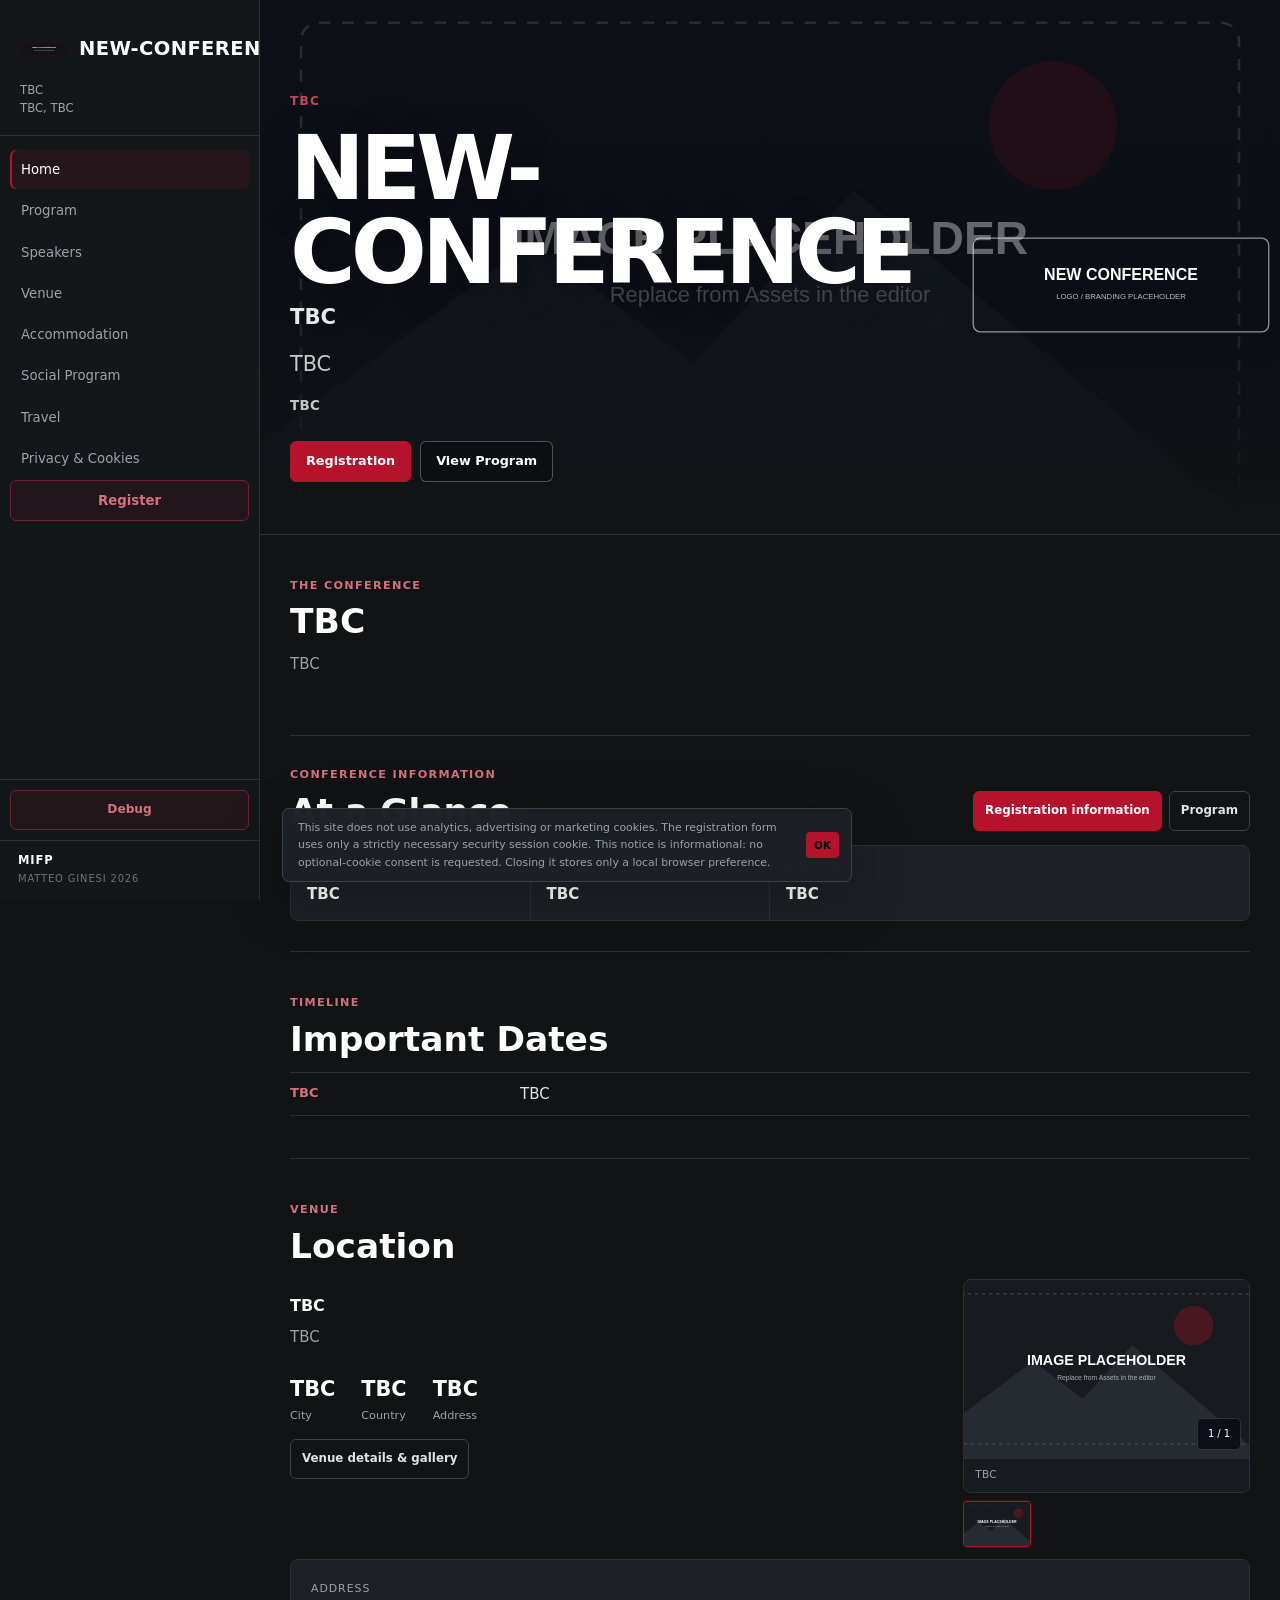
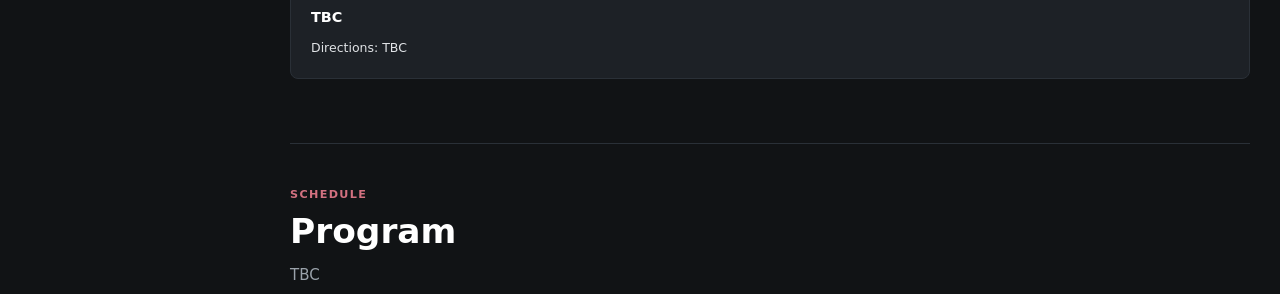
==== commit eb916222: "A LOT OF FIXES." ====
--- a/TEMPLATE/index.html
+++ b/TEMPLATE/index.html
@@ -23,10 +23,10 @@
 
 <meta http-equiv="Content-Security-Policy" content="default-src 'self'; script-src 'self'; style-src 'self'; img-src 'self'; connect-src 'self'; font-src 'self'; frame-src https://www.openstreetmap.org; object-src 'none'; base-uri 'none'; form-action 'self' https:">
 <link rel="icon" href="favicon.ico" sizes="any">
-<link rel="stylesheet" href="css/styles.css?v=1.6.5">
+<link rel="stylesheet" href="css/styles.css?v=1.6.8">
 <script src="js/yaml-lite.js?v=1.6" defer></script>
 <script src="js/csv.js?v=1.6" defer></script>
-<script src="js/site.js?v=1.6.5" defer></script>
+<script src="js/site.js?v=1.6.8" defer></script>
 </head>
 <body class="home" data-page="home" data-booting>
 <div class="boot-screen" id="bootScreen"><div class="boot-mark"></div><strong>Loading conference</strong></div>
--- a/TEMPLATE/css/styles.css
+++ b/TEMPLATE/css/styles.css
@@ -5,7 +5,7 @@
      before site.js loads YAML and reapplies the selected theme. */
   --bg:#111315;--bg-alt:#171a1e;--card:#1d2126;--nav-bg:#14171a;--nav-hover:#23282e;
   --border:#2a3037;--border-light:#39414a;--text:#e0e3e6;--muted:#9aa2aa;--dim:#69727b;--heading:#ffffff;
-  --primary:#b5122b;--secondary:#13213c;--on-primary:#ffffff;--danger:#b4232f;--warning:#a86400;
+  --primary:#b5122b;--primary-ink:color-mix(in srgb,var(--primary) 60%,#ffffff);--secondary:#13213c;--on-primary:#ffffff;--danger:#b4232f;--danger-ink:color-mix(in srgb,var(--danger) 60%,#ffffff);--warning:#a86400;
   --content-max:1080px;--sidebar-width:260px;--topbar-height:58px;
   --shadow:0 18px 60px rgba(0,0,0,.24);--shadow-soft:0 8px 30px rgba(0,0,0,.16);--radius-sm:6px;--radius:8px;--radius-lg:10px;--control-height:40px;
   font-family:Inter,ui-sans-serif,system-ui,-apple-system,BlinkMacSystemFont,"Segoe UI",sans-serif;
@@ -15,7 +15,7 @@
 html{scroll-behavior:smooth;background:var(--bg);scrollbar-color:var(--border-light) var(--bg);scrollbar-width:thin}
 body{margin:0;background:var(--bg);color:var(--text);font-size:15px;line-height:1.6;min-width:0}
 body.menu-open,body.debug-open{overflow:hidden}
-a{color:var(--primary);text-decoration:none}a:hover{color:var(--heading)}
+a{color:var(--primary-ink);text-decoration:none}a:hover{color:var(--heading)}
 img{max-width:100%;display:block}button,input,select{font:inherit}
 button{color:inherit}
 ::selection{background:color-mix(in srgb,var(--primary) 28%,transparent);color:var(--heading)}
@@ -29,7 +29,7 @@
 .boot-screen{position:fixed;inset:0;z-index:9999;display:flex;align-items:center;justify-content:center;gap:12px;background:var(--bg);color:var(--muted);opacity:0;animation:bootReveal .12s ease .28s forwards}
 .boot-mark{width:20px;height:20px;border:2px solid var(--border-light);border-top-color:var(--primary);border-radius:50%;animation:spin .8s linear infinite}
 .boot-screen .fatal{max-width:680px;margin:24px;padding:24px;border:1px solid var(--border);background:var(--card);border-radius:var(--radius);box-shadow:var(--shadow)}
-.boot-screen .fatal strong{display:block;color:var(--heading);font-size:1.1rem}.boot-screen .fatal p{color:var(--danger);overflow-wrap:anywhere}.boot-screen .fatal small{color:var(--muted);overflow-wrap:anywhere}
+.boot-screen .fatal strong{display:block;color:var(--heading);font-size:1.1rem}.boot-screen .fatal p{color:var(--danger-ink);overflow-wrap:anywhere}.boot-screen .fatal small{color:var(--muted);overflow-wrap:anywhere}
 @keyframes spin{to{transform:rotate(360deg)}}
 @keyframes bootReveal{to{opacity:1}}
 @view-transition{navigation:auto}
@@ -41,20 +41,20 @@
 /* Desktop sidebar */
 .sidebar{position:fixed;inset:0 auto 0 0;width:var(--sidebar-width);height:100dvh;z-index:100;display:flex;flex-direction:column;background:var(--nav-bg);border-right:1px solid var(--border);overflow:hidden}
 .sidebar-head{padding:25px 20px 18px;border-bottom:1px solid var(--border);flex:0 0 auto}
-.brand{display:flex;align-items:baseline;gap:7px;color:var(--heading);font-size:1.22rem;font-weight:800;letter-spacing:.02em}.brand b{color:var(--primary);font-weight:800}.brand:hover{color:var(--heading)}
+.brand{display:flex;align-items:baseline;gap:7px;color:var(--heading);font-size:1.22rem;font-weight:800;letter-spacing:.02em}.brand b{color:var(--primary-ink);font-weight:800}.brand:hover{color:var(--heading)}
 .sidebar-meta{margin-top:8px;color:var(--muted);font-size:.73rem;line-height:1.55}
 .sidebar-nav{flex:1 1 auto;min-height:0;overflow-y:auto;overscroll-behavior:contain;padding:12px 10px;scrollbar-color:var(--border-light) transparent}
 .sidebar-nav a{display:block;padding:9px 11px;margin:2px 0;border-radius:6px;color:var(--muted);font-size:.83rem;transition:.15s ease}
 .sidebar-nav a:hover{background:var(--nav-hover);color:var(--heading)}
 .sidebar-nav a.active{background:color-mix(in srgb,var(--primary) 10%,transparent);color:var(--heading);box-shadow:inset 2px 0 var(--primary)}
 .sidebar-tools{padding:10px;border-top:1px solid var(--border)}
-.debug-button,.top-debug{border:1px solid color-mix(in srgb,var(--primary) 45%,var(--border));background:color-mix(in srgb,var(--primary) 8%,var(--nav-bg));color:var(--primary);border-radius:6px;padding:7px 10px;font-size:.76rem;font-weight:700;cursor:pointer}
+.debug-button,.top-debug{border:1px solid color-mix(in srgb,var(--primary) 45%,var(--border));background:color-mix(in srgb,var(--primary) 8%,var(--nav-bg));color:var(--primary-ink);border-radius:6px;padding:7px 10px;font-size:.76rem;font-weight:700;cursor:pointer}
 .debug-button{width:100%}.debug-button:hover,.top-debug:hover{background:color-mix(in srgb,var(--primary) 15%,var(--nav-bg))}
 .sidebar-foot{padding:10px 18px 13px;border-top:1px solid var(--border);color:var(--dim);font-size:.68rem;letter-spacing:.08em;text-transform:uppercase;flex:0 0 auto}
 
 /* Mobile topbar / drawer */
 .topbar{display:none;position:fixed;inset:0 0 auto 0;height:var(--topbar-height);z-index:150;align-items:center;justify-content:space-between;padding:0 max(12px,env(safe-area-inset-right)) 0 max(14px,env(safe-area-inset-left));border-bottom:1px solid color-mix(in srgb,var(--border) 88%,transparent);background:color-mix(in srgb,var(--nav-bg) 94%,transparent);backdrop-filter:blur(18px) saturate(120%);-webkit-backdrop-filter:blur(18px) saturate(120%)}
-.topbar-brand{color:var(--heading);font-weight:800;letter-spacing:.03em}.topbar-brand b{margin-left:6px;color:var(--primary)}
+.topbar-brand{color:var(--heading);font-weight:800;letter-spacing:.03em}.topbar-brand b{margin-left:6px;color:var(--primary-ink)}
 .topbar-actions{display:flex;align-items:center;gap:7px}
 .menu-button{height:38px;min-width:42px;padding:0 10px;border:1px solid var(--border-light);background:color-mix(in srgb,var(--card) 88%,transparent);border-radius:7px;display:grid;grid-template-columns:16px auto;grid-template-rows:repeat(3,4px);align-content:center;column-gap:7px;cursor:pointer}
 .menu-button>span:not(.menu-label){width:16px;height:1.5px;background:var(--heading);display:block;grid-column:1}.menu-label{grid-column:2;grid-row:1/4;align-self:center;color:var(--muted);font-size:.72rem;font-weight:700}
@@ -67,7 +67,7 @@
 /* Main layout */
 .page-layout{min-height:100vh}.page-main{margin-left:var(--sidebar-width);min-width:0;padding:46px 30px 70px}.home .page-main{padding-top:0}.container{width:min(100%,var(--content-max));margin:0 auto}
 .section{padding:50px 0;border-bottom:1px solid var(--border)}.section:last-child{border-bottom:0}
-.section-kicker{color:var(--primary);font-size:.7rem;font-weight:800;letter-spacing:.12em;text-transform:uppercase;margin-bottom:7px}.sub-kicker{margin-top:30px}
+.section-kicker{color:var(--primary-ink);font-size:.7rem;font-weight:800;letter-spacing:.12em;text-transform:uppercase;margin-bottom:7px}.sub-kicker{margin-top:30px}
 h1,h2,h3{color:var(--heading);line-height:1.17;margin-top:0}h1{font-size:clamp(2rem,5vw,3.3rem);margin-bottom:15px}h2{font-size:clamp(1.55rem,3vw,2.15rem);margin-bottom:17px}h3{font-size:1rem;margin-bottom:10px}
 p{margin:0 0 16px}.lead-copy,.page-head>p{color:var(--muted);max-width:900px}.fine-print,.note{font-size:.78rem;color:var(--muted)}
 .page-head{padding:18px 0 36px;border-bottom:1px solid var(--border);margin-bottom:12px}.page-head p{font-size:.96rem}.page-head.program-head{display:flex;align-items:flex-end;justify-content:space-between;gap:24px}.program-actions{display:flex;gap:8px;flex-wrap:wrap;justify-content:flex-end}
@@ -77,7 +77,7 @@
 .btn-outline{background:transparent;color:var(--text);border-color:var(--border-light)}.btn-outline:hover{background:var(--nav-hover);color:var(--heading)}
 .btn-ghost{background:rgba(0,0,0,.2);color:#fff;border-color:rgba(255,255,255,.28);backdrop-filter:blur(6px)}.btn-ghost:hover{color:#fff;background:rgba(0,0,0,.32)}
 .btn-sm{min-height:34px;padding:7px 11px;font-size:.74rem}.button-row{display:flex;gap:8px;flex-wrap:wrap;margin-top:20px}
-.badge{display:inline-block;padding:3px 7px;border:1px solid color-mix(in srgb,var(--primary) 35%,var(--border));border-radius:4px;color:var(--primary);font-size:.63rem;text-transform:uppercase;letter-spacing:.08em;font-weight:800}
+.badge{display:inline-block;padding:3px 7px;border:1px solid color-mix(in srgb,var(--primary) 35%,var(--border));border-radius:4px;color:var(--primary-ink);font-size:.63rem;text-transform:uppercase;letter-spacing:.08em;font-weight:800}
 
 /* Hero: deliberately not a rounded card. */
 .hero{position:relative;min-height:520px;margin:0 -34px 0;display:flex;align-items:flex-end;background:linear-gradient(135deg,color-mix(in srgb,var(--primary) 9%,var(--bg)),var(--bg) 62%);background-size:cover;background-repeat:no-repeat;border-bottom:1px solid var(--border);overflow:hidden}
@@ -86,28 +86,28 @@
 /* Home / cards */
 .glance-grid{display:grid;grid-template-columns:repeat(4,minmax(0,1fr));border:1px solid var(--border);background:var(--card)}.glance-item{padding:18px;border-right:1px solid var(--border)}.glance-item:last-child{border-right:0}.glance-item span{display:block;color:var(--muted);font-size:.68rem;text-transform:uppercase;letter-spacing:.08em}.glance-item strong{display:block;color:var(--heading);margin-top:5px;font-size:.88rem}
 .stats-grid{display:grid;grid-template-columns:repeat(4,minmax(0,1fr));margin:28px 0 8px;border-top:1px solid var(--border);border-bottom:1px solid var(--border)}.stat{padding:25px 16px;text-align:center;border-right:1px solid var(--border)}.stat:last-child{border-right:0}.stat strong{display:block;color:var(--heading);font-size:2rem;line-height:1}.stat span{display:block;color:var(--muted);font-size:.72rem;margin-top:7px}
-.timeline{border-top:1px solid var(--border)}.timeline-row{display:grid;grid-template-columns:210px 1fr;gap:20px;padding:14px 3px;border-bottom:1px solid var(--border)}.timeline-row time{color:var(--primary);font-weight:700;font-size:.82rem}.timeline-row span{color:var(--text)}
+.timeline{border-top:1px solid var(--border)}.timeline-row{display:grid;grid-template-columns:210px 1fr;gap:20px;padding:14px 3px;border-bottom:1px solid var(--border)}.timeline-row time{color:var(--primary-ink);font-weight:700;font-size:.82rem}.timeline-row span{color:var(--text)}
 .payment-grid,.two-grid{display:grid;grid-template-columns:repeat(2,minmax(0,1fr));gap:14px;margin:24px 0}.info-card,.notice,.travel-card{border:1px solid var(--border);background:var(--card);padding:18px;border-radius:var(--radius)}.info-card ol,.plain-list{margin:10px 0 0;padding-left:20px}.info-card li,.plain-list li{margin:6px 0;color:var(--muted)}
 .data-list{margin:14px 0 0}.data-list>div{display:grid;grid-template-columns:120px 1fr;gap:10px;padding:7px 0;border-bottom:1px solid var(--border)}.data-list>div:last-child{border-bottom:0}.data-list dt{color:var(--muted);font-size:.74rem}.data-list dd{margin:0;color:var(--heading);font-size:.82rem;overflow-wrap:anywhere}
-.pricing-grid{display:grid;grid-template-columns:repeat(3,minmax(0,1fr));gap:11px;margin:20px 0}.price-card{border:1px solid var(--border);background:var(--card);padding:18px;display:flex;flex-direction:column;min-width:0;border-radius:var(--radius)}.price-name{text-transform:uppercase;color:var(--muted);font-size:.66rem;font-weight:800;letter-spacing:.1em}.price-period{margin-top:10px;color:var(--primary);font-size:.66rem;font-weight:750}.price{color:var(--heading);font-size:1.8rem;font-weight:850;margin:2px 0 8px}.late{display:flex;align-items:baseline;justify-content:space-between;gap:10px;padding:8px 0;border-top:1px solid var(--border);border-bottom:1px solid var(--border);color:var(--muted);font-size:.69rem;min-height:auto}.late strong{color:var(--heading);font-size:.88rem}.price-card ul,.sponsor-plan ul{padding-left:18px;color:var(--muted);font-size:.79rem;flex:1;margin:14px 0}.price-card .btn{margin-top:auto}.registration-foot{display:flex;gap:16px;justify-content:space-between;color:var(--muted);font-size:.8rem}.guide{margin-top:22px;padding:20px;border-left:2px solid var(--primary);background:color-mix(in srgb,var(--primary) 4%,var(--card))}.guide ol{margin-bottom:0;color:var(--muted)}
+.pricing-grid{display:grid;grid-template-columns:repeat(3,minmax(0,1fr));gap:11px;margin:20px 0}.price-card{border:1px solid var(--border);background:var(--card);padding:18px;display:flex;flex-direction:column;min-width:0;border-radius:var(--radius)}.price-name{text-transform:uppercase;color:var(--muted);font-size:.66rem;font-weight:800;letter-spacing:.1em}.price-period{margin-top:10px;color:var(--primary-ink);font-size:.66rem;font-weight:750}.price{color:var(--heading);font-size:1.8rem;font-weight:850;margin:2px 0 8px}.late{display:flex;align-items:baseline;justify-content:space-between;gap:10px;padding:8px 0;border-top:1px solid var(--border);border-bottom:1px solid var(--border);color:var(--muted);font-size:.69rem;min-height:auto}.late strong{color:var(--heading);font-size:.88rem}.price-card ul,.sponsor-plan ul{padding-left:18px;color:var(--muted);font-size:.79rem;flex:1;margin:14px 0}.price-card .btn{margin-top:auto}.registration-foot{display:flex;gap:16px;justify-content:space-between;color:var(--muted);font-size:.8rem}.guide{margin-top:22px;padding:20px;border-left:2px solid var(--primary);background:color-mix(in srgb,var(--primary) 4%,var(--card))}.guide ol{margin-bottom:0;color:var(--muted)}
 .split-card{display:grid;grid-template-columns:minmax(0,1.6fr) minmax(250px,.7fr);gap:20px}.split-card>div:first-child{padding-right:10px}.split-card p{color:var(--muted)}.mini-stats{display:flex;gap:26px;flex-wrap:wrap;margin-top:24px}.mini-stats strong{display:block;color:var(--heading);font-size:1.3rem}.mini-stats span{display:block;color:var(--muted);font-size:.7rem}.address-card{border:1px solid var(--border);background:var(--card);padding:20px;border-radius:var(--radius);display:flex;flex-direction:column;gap:9px;align-self:start}.address-card span{color:var(--muted);font-size:.68rem;text-transform:uppercase;letter-spacing:.09em}.address-card strong{color:var(--heading);font-size:.9rem}.address-card a{font-size:.78rem}.address-card.wide{margin-bottom:22px}
-.resource-grid{display:grid;grid-template-columns:repeat(2,minmax(0,1fr));gap:12px;margin-top:22px}.resource-grid.compact{margin:0 0 26px}.resource-card{display:block;border:1px solid var(--border);background:var(--card);padding:20px;border-radius:var(--radius);color:var(--text)}.resource-card:hover{border-color:color-mix(in srgb,var(--primary) 45%,var(--border));color:var(--text)}.resource-card h3{margin:11px 0 7px}.resource-card p{color:var(--muted);font-size:.8rem}.resource-card strong{color:var(--primary);font-size:.75rem}
+.resource-grid{display:grid;grid-template-columns:repeat(2,minmax(0,1fr));gap:12px;margin-top:22px}.resource-grid.compact{margin:0 0 26px}.resource-card{display:block;border:1px solid var(--border);background:var(--card);padding:20px;border-radius:var(--radius);color:var(--text)}.resource-card:hover{border-color:color-mix(in srgb,var(--primary) 45%,var(--border));color:var(--text)}.resource-card h3{margin:11px 0 7px}.resource-card p{color:var(--muted);font-size:.8rem}.resource-card strong{color:var(--primary-ink);font-size:.75rem}
 .deadline-box{display:inline-flex;gap:12px;align-items:center;padding:12px 15px;border:1px solid color-mix(in srgb,var(--primary) 35%,var(--border));background:color-mix(in srgb,var(--primary) 6%,var(--card));border-radius:6px}.deadline-box span{color:var(--muted);font-size:.74rem}.deadline-box strong{color:var(--heading)}
 .sponsor-grid{display:grid;grid-template-columns:repeat(4,minmax(0,1fr));gap:10px;margin:24px 0}.sponsor-plan{border-top:2px solid var(--primary);background:var(--card);padding:18px;display:flex;flex-direction:column;min-width:0}.sponsor-tier{color:var(--muted);font-size:.68rem;text-transform:uppercase;letter-spacing:.1em;font-weight:800}.sponsor-price{color:var(--heading);font-size:1.45rem;font-weight:800;margin:5px 0}.sponsor-plan ul{min-height:130px}.custom-sponsor{border-left:2px solid var(--border-light);padding:8px 0 8px 18px}.custom-sponsor p{color:var(--muted)}
 .logo-grid{display:grid;grid-template-columns:repeat(3,minmax(0,1fr));gap:12px;margin-top:22px}.logo-card{min-height:180px;border:1px solid var(--border);background:var(--card);padding:18px;display:flex;flex-direction:column;align-items:center;justify-content:center;text-align:center;border-radius:var(--radius);color:var(--text)}.logo-card:hover{border-color:var(--border-light);color:var(--text)}.logo-card img{height:82px;max-width:85%;object-fit:contain;margin-bottom:16px}.logo-card strong{color:var(--heading)}.logo-card span{color:var(--muted);font-size:.7rem;margin-top:4px}
-.committee-grid{display:grid;grid-template-columns:repeat(3,minmax(0,1fr));gap:12px;margin-top:22px}.committee-box{border:1px solid var(--border);background:var(--card);padding:17px;border-radius:var(--radius)}.committee-box>h3{font-size:.75rem;color:var(--primary);text-transform:uppercase;letter-spacing:.08em}.committee-members,.people-list{display:grid;grid-template-columns:repeat(3,minmax(0,1fr));gap:8px}.person-row{display:flex;align-items:center;gap:11px;padding:10px;border:1px solid var(--border);background:color-mix(in srgb,var(--card) 88%,transparent);min-width:0}.person-row img{width:42px;height:42px;border-radius:50%;object-fit:cover;background:var(--bg-alt);flex:0 0 auto}.person-row>div{min-width:0}.person-row strong{display:block;color:var(--heading);font-size:.78rem;white-space:nowrap;overflow:hidden;text-overflow:ellipsis}.person-row small{display:block;color:var(--muted);font-size:.66rem;white-space:nowrap;overflow:hidden;text-overflow:ellipsis}.person-role{display:block;color:var(--primary);font-size:.58rem;text-transform:uppercase;letter-spacing:.06em;margin-bottom:1px}
+.committee-grid{display:grid;grid-template-columns:repeat(3,minmax(0,1fr));gap:12px;margin-top:22px}.committee-box{border:1px solid var(--border);background:var(--card);padding:17px;border-radius:var(--radius)}.committee-box>h3{font-size:.75rem;color:var(--primary-ink);text-transform:uppercase;letter-spacing:.08em}.committee-members,.people-list{display:grid;grid-template-columns:repeat(3,minmax(0,1fr));gap:8px}.person-row{display:flex;align-items:center;gap:11px;padding:10px;border:1px solid var(--border);background:color-mix(in srgb,var(--card) 88%,transparent);min-width:0}.person-row img{width:42px;height:42px;border-radius:50%;object-fit:cover;background:var(--bg-alt);flex:0 0 auto}.person-row>div{min-width:0}.person-row strong{display:block;color:var(--heading);font-size:.78rem;white-space:nowrap;overflow:hidden;text-overflow:ellipsis}.person-row small{display:block;color:var(--muted);font-size:.66rem;white-space:nowrap;overflow:hidden;text-overflow:ellipsis}.person-role{display:block;color:var(--primary-ink);font-size:.58rem;text-transform:uppercase;letter-spacing:.06em;margin-bottom:1px}
 
 /* People page */
 .people-search{width:min(540px,100%);margin-top:14px;padding:11px 13px;border:1px solid var(--border-light);border-radius:6px;background:var(--card);color:var(--text);outline:none}.people-search:focus{border-color:var(--primary);box-shadow:0 0 0 3px color-mix(in srgb,var(--primary) 10%,transparent)}
 .speaker-grid{display:grid;grid-template-columns:repeat(4,minmax(0,1fr));gap:11px}.speaker-card{border:1px solid var(--border);background:var(--card);border-radius:var(--radius);min-width:0;padding:16px 12px 13px;text-align:center}.speaker-card img{width:108px;height:108px;margin:0 auto;object-fit:cover;border-radius:50%;border:3px solid color-mix(in srgb,var(--primary) 65%,var(--border));background:var(--bg-alt);box-shadow:0 0 0 3px color-mix(in srgb,var(--primary) 8%,transparent)}.speaker-body{padding:11px 2px 0}.speaker-body h3{font-size:.86rem;margin-bottom:4px}.speaker-body p{font-size:.67rem;color:var(--muted);margin:0;line-height:1.45}.people-group{padding-top:30px}
 
 /* Program */
-.program-day{padding-top:38px}.program-day-head{display:flex;align-items:baseline;gap:12px;margin-bottom:15px}.program-day-head span{color:var(--primary);font-size:.7rem;font-weight:800;text-transform:uppercase;letter-spacing:.09em}.program-day-head h2{margin:0;font-size:1.45rem}.program-list{border-top:1px solid var(--border)}.program-row{display:grid;grid-template-columns:138px minmax(0,1fr);gap:18px;padding:14px 2px;border-bottom:1px solid var(--border)}.program-row>time{font-variant-numeric:tabular-nums;color:var(--primary);font-size:.78rem;font-weight:700;padding-top:3px}.program-row h3{margin:5px 0 3px;font-size:.95rem}.speaker-line,.chair-line,.row-meta{font-size:.72rem;color:var(--muted);margin:3px 0}.type-break,.type-registration,.type-social{background:color-mix(in srgb,var(--primary) 3%,transparent)}.talk-list{margin-top:12px;border-left:1px solid var(--border-light);padding-left:14px}.talk{display:grid;grid-template-columns:105px minmax(0,1fr);gap:10px;padding:9px 0;border-bottom:1px dashed var(--border)}.talk:last-child{border-bottom:0}.talk time{font-size:.68rem;color:var(--muted)}.talk strong{display:block;color:var(--heading);font-size:.78rem}.talk span,.talk small{display:block;color:var(--muted);font-size:.68rem;margin-top:2px}
+.program-day{padding-top:38px}.program-day-head{display:flex;align-items:baseline;gap:12px;margin-bottom:15px}.program-day-head span{color:var(--primary-ink);font-size:.7rem;font-weight:800;text-transform:uppercase;letter-spacing:.09em}.program-day-head h2{margin:0;font-size:1.45rem}.program-list{border-top:1px solid var(--border)}.program-row{display:grid;grid-template-columns:138px minmax(0,1fr);gap:18px;padding:14px 2px;border-bottom:1px solid var(--border)}.program-row>time{font-variant-numeric:tabular-nums;color:var(--primary-ink);font-size:.78rem;font-weight:700;padding-top:3px}.program-row h3{margin:5px 0 3px;font-size:.95rem}.speaker-line,.chair-line,.row-meta{font-size:.72rem;color:var(--muted);margin:3px 0}.type-break,.type-registration,.type-social{background:color-mix(in srgb,var(--primary) 3%,transparent)}.talk-list{margin-top:12px;border-left:1px solid var(--border-light);padding-left:14px}.talk{display:grid;grid-template-columns:105px minmax(0,1fr);gap:10px;padding:9px 0;border-bottom:1px dashed var(--border)}.talk:last-child{border-bottom:0}.talk time{font-size:.68rem;color:var(--muted)}.talk strong{display:block;color:var(--heading);font-size:.78rem}.talk span,.talk small{display:block;color:var(--muted);font-size:.68rem;margin-top:2px}
 
 /* Venue / social / travel */
-.notice{margin:0}.notice h3{margin-bottom:7px}.notice p{color:var(--muted);margin:0}.notice.accent{border-left:2px solid var(--primary)}.notice.danger{border-left:2px solid var(--danger);margin-bottom:22px}.notice.error{border-left:2px solid var(--danger);color:var(--danger)}
+.notice{margin:0}.notice h3{margin-bottom:7px}.notice p{color:var(--muted);margin:0}.notice.accent{border-left:2px solid var(--primary)}.notice.danger{border-left:2px solid var(--danger);margin-bottom:22px}.notice.error{border-left:2px solid var(--danger);color:var(--danger-ink)}
 .gallery{display:grid;grid-template-columns:2fr 1fr 1fr;gap:8px;margin-top:26px}.gallery img{width:100%;height:280px;object-fit:cover}.gallery img:not(:first-child){height:280px}
-.social-stack{display:grid;gap:12px}.social-card{padding:20px;border:1px solid var(--border);background:var(--card);border-radius:var(--radius)}.social-card p{color:var(--muted);max-width:900px}.social-time{color:var(--primary);font-weight:800;margin:-4px 0 12px}.link-stack{display:flex;flex-wrap:wrap;gap:14px;margin-top:14px;font-size:.78rem}
+.social-stack{display:grid;gap:12px}.social-card{padding:20px;border:1px solid var(--border);background:var(--card);border-radius:var(--radius)}.social-card p{color:var(--muted);max-width:900px}.social-time{color:var(--primary-ink);font-weight:800;margin:-4px 0 12px}.link-stack{display:flex;flex-wrap:wrap;gap:14px;margin-top:14px;font-size:.78rem}
 .travel-grid{display:grid;grid-template-columns:repeat(2,minmax(0,1fr));gap:12px}.travel-card h2{font-size:1rem}.travel-card p{color:var(--muted)}.travel-icon{font-size:1.25rem;margin-bottom:8px}
 
 /* Footer */
@@ -152,7 +152,7 @@
 .three-grid{display:grid;grid-template-columns:repeat(3,minmax(0,1fr));gap:12px}
 
 /* Registration CTA restored from the first version. */
-.nav-register{display:block;margin:10px 0 0;padding:9px 11px;border:1px solid color-mix(in srgb,var(--primary) 45%,var(--border));border-radius:var(--radius-sm);background:color-mix(in srgb,var(--primary) 9%,transparent);color:var(--primary)!important;font-size:.78rem;font-weight:800;text-align:center}
+.nav-register{display:block;margin:10px 0 0;padding:9px 11px;border:1px solid color-mix(in srgb,var(--primary) 45%,var(--border));border-radius:var(--radius-sm);background:color-mix(in srgb,var(--primary) 9%,transparent);color:var(--primary-ink)!important;font-size:.78rem;font-weight:800;text-align:center}
 .nav-register-top{margin:0;display:inline-flex;align-items:center;min-height:36px;padding:7px 10px}
 .mobile-nav .nav-register{margin:12px 10px}
 
@@ -166,7 +166,7 @@
 .program-day[hidden]{display:none!important}
 
 /* Back to top restored from the first template. */
-.back-to-top{position:fixed;right:18px;bottom:18px;z-index:125;width:38px;height:38px;border:1px solid var(--border-light);border-radius:var(--radius-sm);background:color-mix(in srgb,var(--card) 94%,transparent);color:var(--heading);box-shadow:var(--shadow-soft);backdrop-filter:blur(12px);opacity:0;visibility:hidden;transform:translateY(8px);transition:.16s;cursor:pointer}.back-to-top.visible{opacity:1;visibility:visible;transform:none}.back-to-top:hover{border-color:var(--primary);color:var(--primary)}
+.back-to-top{position:fixed;right:18px;bottom:18px;z-index:125;width:38px;height:38px;border:1px solid var(--border-light);border-radius:var(--radius-sm);background:color-mix(in srgb,var(--card) 94%,transparent);color:var(--heading);box-shadow:var(--shadow-soft);backdrop-filter:blur(12px);opacity:0;visibility:hidden;transform:translateY(8px);transition:.16s;cursor:pointer}.back-to-top.visible{opacity:1;visibility:visible;transform:none}.back-to-top:hover{border-color:var(--primary);color:var(--primary-ink)}
 
 /* Debug UI Kit */
 .ui-kit-section{scroll-margin-top:80px}.ui-swatch-grid{display:grid;grid-template-columns:repeat(4,minmax(0,1fr));gap:10px}.ui-swatch{border:1px solid var(--border);border-radius:var(--radius-sm);background:var(--card);overflow:hidden}.ui-swatch i{display:block;height:68px}.ui-swatch span{display:block;padding:7px 9px;color:var(--muted);font:11px ui-monospace,SFMono-Regular,Menlo,monospace}.ui-type{margin-top:22px;padding:18px;border:1px solid var(--border);background:var(--card);border-radius:var(--radius)}.ui-control-grid{margin-top:18px;display:grid;grid-template-columns:1fr 1fr;gap:12px}.ui-control-grid label{display:flex;flex-direction:column;gap:6px;color:var(--muted);font-size:.7rem}.ui-control-grid input,.ui-control-grid select{width:100%;padding:8px 10px;border:1px solid var(--border-light);background:var(--bg);color:var(--text)}.ui-person-preview{max-width:250px;margin-bottom:18px}
@@ -180,7 +180,7 @@
 .venue-intro-grid{display:grid;grid-template-columns:minmax(0,1fr) minmax(320px,.9fr);gap:28px;align-items:start}.map-container{width:100%;height:310px;border:1px solid var(--border);border-radius:var(--radius);overflow:hidden;background:var(--card)}.map-container iframe{display:block;width:100%;height:100%;border:0}.map-container-city{height:300px}.map-container-small{height:220px;margin-top:16px}.map-block{margin-top:22px}.map-link{display:inline-block;margin-top:8px;font-size:.78rem}
 @media(max-width:767px){.venue-intro-grid{grid-template-columns:1fr}.map-container{height:250px}.map-container-small{height:210px}}
 
-.hero:not(.hero-with-image) h1{color:var(--heading);text-shadow:none}.hero:not(.hero-with-image) p{color:var(--muted)}.hero:not(.hero-with-image) .hero-eyebrow{color:var(--primary)}.hero:not(.hero-with-image) .btn-ghost{background:var(--card);border-color:var(--border-light);color:var(--text)}
+.hero:not(.hero-with-image) h1{color:var(--heading);text-shadow:none}.hero:not(.hero-with-image) p{color:var(--muted)}.hero:not(.hero-with-image) .hero-eyebrow{color:var(--primary-ink)}.hero:not(.hero-with-image) .btn-ghost{background:var(--card);border-color:var(--border-light);color:var(--text)}
 
 
 /* -------------------------------------------------------------------------
@@ -190,7 +190,7 @@
 .early-bird-box{min-width:220px;padding:13px 15px;border:1px solid color-mix(in srgb,var(--primary) 45%,var(--border));background:color-mix(in srgb,var(--primary) 6%,var(--card));border-radius:var(--radius)}
 .early-bird-box span,.early-bird-box small{display:block;color:var(--muted);font-size:.66rem}.early-bird-box strong{display:block;color:var(--heading);font-size:1rem;margin:2px 0}
 .registration-actions{display:flex;gap:8px;flex-wrap:wrap;margin:17px 0 4px}.registration-payment-head{margin-top:30px}.registration-method{min-width:0}.registration-method ol{font-size:.79rem}.registration-foot{padding:2px 0 4px}.guide{padding:17px 18px;margin-top:18px}
-.map-container{position:relative}.map-container iframe{pointer-events:none}.map-click-overlay{position:absolute;inset:0;z-index:2;display:flex;align-items:flex-end;justify-content:flex-end;padding:10px;background:transparent;color:var(--heading);cursor:pointer}.map-click-overlay span{padding:7px 10px;border:1px solid rgba(255,255,255,.28);border-radius:var(--radius-sm);background:rgba(8,12,24,.82);color:#fff;font-size:.7rem;font-weight:750;backdrop-filter:blur(10px)}.map-click-overlay:hover{background:rgba(0,0,0,.05)}.map-click-overlay:hover span{border-color:var(--primary);color:var(--primary)}
+.map-container{position:relative}.map-container iframe{pointer-events:none}.map-click-overlay{position:absolute;inset:0;z-index:2;display:flex;align-items:flex-end;justify-content:flex-end;padding:10px;background:transparent;color:var(--heading);cursor:pointer}.map-click-overlay span{padding:7px 10px;border:1px solid rgba(255,255,255,.28);border-radius:var(--radius-sm);background:rgba(8,12,24,.82);color:#fff;font-size:.7rem;font-weight:750;backdrop-filter:blur(10px)}.map-click-overlay:hover{background:rgba(0,0,0,.05)}.map-click-overlay:hover span{border-color:var(--primary);color:var(--primary-ink)}
 @media(max-width:767px){.registration-head{grid-template-columns:1fr;gap:12px}.early-bird-box{min-width:0}.registration-actions .btn{flex:1 1 180px}.speaker-card img{width:92px;height:92px}}
 @media(max-width:520px){.speaker-card{padding:13px 8px 11px}.speaker-card img{width:78px;height:78px;border-width:2px}.registration-actions{display:grid;grid-template-columns:1fr}.registration-actions .btn{width:100%}.map-click-overlay span{font-size:.65rem}}
 
@@ -213,7 +213,7 @@
 .registration-placeholder .notice{margin:0}
 .registration-step-list{counter-reset:regstep;display:grid;gap:8px;margin-top:14px}
 .registration-step-list>div{counter-increment:regstep;display:grid;grid-template-columns:28px minmax(0,1fr);gap:10px;align-items:start;padding:11px 12px;border:1px solid var(--border);background:var(--card);border-radius:var(--radius-sm)}
-.registration-step-list>div::before{content:counter(regstep);display:grid;place-items:center;width:26px;height:26px;border-radius:50%;background:color-mix(in srgb,var(--primary) 14%,var(--card));border:1px solid color-mix(in srgb,var(--primary) 45%,var(--border));color:var(--primary);font-size:.68rem;font-weight:850}
+.registration-step-list>div::before{content:counter(regstep);display:grid;place-items:center;width:26px;height:26px;border-radius:50%;background:color-mix(in srgb,var(--primary) 14%,var(--card));border:1px solid color-mix(in srgb,var(--primary) 45%,var(--border));color:var(--primary-ink);font-size:.68rem;font-weight:850}
 .registration-step-list strong{display:block;color:var(--heading);font-size:.8rem;margin-bottom:2px}.registration-step-list span{display:block;color:var(--muted);font-size:.72rem}
 
 /* Program: stronger visual hierarchy without increasing vertical density. */
@@ -234,14 +234,14 @@
 .debug-totem{width:min(760px,96vw)}
 .debug-health{display:flex;align-items:center;justify-content:space-between;gap:16px;padding:15px 16px;margin-bottom:12px;border:1px solid var(--border);background:var(--card);border-radius:var(--radius)}
 .debug-health span{display:block;font-size:.63rem;text-transform:uppercase;letter-spacing:.08em;color:var(--muted)}.debug-health strong{display:block;margin-top:2px;color:var(--heading);font-size:.86rem}.debug-health>b{display:grid;place-items:center;width:36px;height:36px;border-radius:50%;font-size:1rem}
-.debug-health.healthy{border-color:color-mix(in srgb,var(--primary) 35%,var(--border))}.debug-health.healthy>b{background:color-mix(in srgb,var(--primary) 14%,var(--card));color:var(--primary)}.debug-health.warning>b{background:rgba(232,168,56,.12);color:#e8a838}
+.debug-health.healthy{border-color:color-mix(in srgb,var(--primary) 35%,var(--border))}.debug-health.healthy>b{background:color-mix(in srgb,var(--primary) 14%,var(--card));color:var(--primary-ink)}.debug-health.warning>b{background:rgba(232,168,56,.12);color:#e8a838}
 .debug-section-title{display:flex;align-items:flex-end;justify-content:space-between;gap:12px;margin-bottom:10px}.debug-section-title>div>span,.debug-subtitle{display:block;color:var(--muted);font-size:.58rem;font-weight:800;text-transform:uppercase;letter-spacing:.08em}.debug-section-title h3{margin:2px 0 0;font-size:.8rem}.debug-section-title>small{color:var(--dim);font-size:.61rem}.debug-subtitle{margin:14px 0 7px}
 .debug-theme-grid{display:grid;grid-template-columns:repeat(3,minmax(0,1fr));gap:7px}.debug-theme-card,.debug-palette-card{appearance:none;text-align:left;border:1px solid var(--border);background:var(--bg);color:var(--text);cursor:pointer;border-radius:var(--radius-sm);transition:border-color .15s,transform .15s,background .15s}.debug-theme-card{padding:9px}.debug-theme-card:hover,.debug-palette-card:hover{border-color:var(--border-light);transform:translateY(-1px)}.debug-theme-card.selected,.debug-palette-card.selected{border-color:color-mix(in srgb,var(--primary) 75%,var(--border));box-shadow:0 0 0 1px color-mix(in srgb,var(--primary) 22%,transparent) inset}
 .debug-theme-preview{display:grid;grid-template-columns:1.3fr 1fr .45fr;height:34px;overflow:hidden;border:1px solid var(--border);border-radius:4px;margin-bottom:7px}.debug-theme-preview i{display:block}.debug-theme-card strong{display:block;font-size:.72rem;color:var(--heading)}.debug-theme-card small{display:block;font-size:.58rem;color:var(--muted);margin-top:2px;text-transform:capitalize}
 .debug-palette-grid{display:grid;grid-template-columns:repeat(2,minmax(0,1fr));gap:7px}.debug-palette-card{display:grid;grid-template-columns:54px minmax(0,1fr);gap:9px;align-items:center;padding:8px}.debug-palette-preview{display:grid;grid-template-columns:1fr 1fr;height:28px;border-radius:4px;overflow:hidden;border:1px solid var(--border)}.debug-palette-preview i{display:block}.debug-palette-card strong{display:block;color:var(--heading);font-size:.7rem}.debug-palette-card small{display:block;color:var(--muted);font-size:.55rem;white-space:nowrap;overflow:hidden;text-overflow:ellipsis;margin-top:2px}
 .debug-live-token{display:flex;align-items:center;gap:7px;margin-top:10px;padding-top:9px;border-top:1px solid var(--border);font-size:.62rem;color:var(--muted)}.debug-live-token i{width:18px;height:18px;border-radius:4px;border:1px solid var(--border-light)}.debug-live-token .token-primary{background:var(--primary)}.debug-live-token .token-secondary{background:var(--secondary)}.debug-live-token code{margin-left:auto;color:var(--heading)}
 .debug-section-pills,.debug-header-pills{display:flex;flex-wrap:wrap;gap:5px}.debug-section-pill,.debug-header-pill{display:inline-flex;align-items:center;gap:5px;padding:5px 7px;border:1px solid var(--border);border-radius:999px;font-size:.59rem;color:var(--muted);background:var(--bg)}.debug-section-pill i{width:6px;height:6px;border-radius:50%}.debug-section-pill.on i,.debug-header-pill.good::before{background:var(--primary)}.debug-section-pill.off i,.debug-header-pill.bad::before{background:#e45868}.debug-header-pill::before{content:"";width:5px;height:5px;border-radius:50%}
-.debug-path-list{display:grid;gap:5px}.debug-path-row{display:grid;grid-template-columns:88px minmax(0,1fr) auto;gap:8px;align-items:center;padding:7px 0;border-bottom:1px solid var(--border)}.debug-path-row:last-child{border-bottom:0}.debug-path-row>span{font-size:.58rem;color:var(--muted);text-transform:uppercase}.debug-path-row code{font-size:.59rem;color:var(--text);white-space:nowrap;overflow:hidden;text-overflow:ellipsis}.debug-path-row>b{font-size:.56rem;text-transform:uppercase}.debug-ok,.good-text{color:var(--primary)!important}.bad-text{color:#e45868!important}
+.debug-path-list{display:grid;gap:5px}.debug-path-row{display:grid;grid-template-columns:88px minmax(0,1fr) auto;gap:8px;align-items:center;padding:7px 0;border-bottom:1px solid var(--border)}.debug-path-row:last-child{border-bottom:0}.debug-path-row>span{font-size:.58rem;color:var(--muted);text-transform:uppercase}.debug-path-row code{font-size:.59rem;color:var(--text);white-space:nowrap;overflow:hidden;text-overflow:ellipsis}.debug-path-row>b{font-size:.56rem;text-transform:uppercase}.debug-ok,.good-text{color:var(--primary-ink)!important}.bad-text{color:#e45868!important}
 .debug-validation-line{display:flex;align-items:center;gap:8px;flex-wrap:wrap;margin-top:10px;padding-top:9px;border-top:1px solid var(--border);font-size:.62rem}.debug-validation-line span{color:var(--muted)}.debug-validation-line b{color:var(--heading);margin-right:7px}
 .debug-feature-grid{display:grid;grid-template-columns:repeat(3,minmax(0,1fr));gap:6px}.debug-feature-grid>div{padding:9px;border:1px solid var(--border);background:var(--bg);border-radius:var(--radius-sm)}.debug-feature-grid span{display:block;color:var(--muted);font-size:.55rem;text-transform:uppercase}.debug-feature-grid b{display:block;color:var(--heading);font-size:.67rem;margin-top:2px}
 .debug-log-list{display:grid;gap:5px;max-height:330px;overflow:auto}.debug-log-row{padding:8px 9px;border:1px solid var(--border);border-left:2px solid var(--border-light);background:var(--bg);border-radius:var(--radius-sm)}.debug-log-row.level-error{border-left-color:#e45868}.debug-log-row.level-warn{border-left-color:#e8a838}.debug-log-row.level-info{border-left-color:var(--primary)}.debug-log-meta{display:flex;align-items:center;gap:7px;font-size:.54rem;color:var(--dim)}.debug-log-meta b{color:var(--muted)}.debug-log-row p{margin:4px 0 0;color:var(--text);font-size:.64rem}.debug-log-context{display:flex;flex-wrap:wrap;gap:4px;margin-top:6px}.debug-log-context span{display:inline-flex;gap:4px;padding:3px 5px;background:var(--card);border:1px solid var(--border);border-radius:4px;font-size:.53rem;color:var(--muted)}.debug-log-context b{color:var(--heading)}
@@ -256,12 +256,12 @@
 
 .countdown-live{position:relative;display:grid;grid-template-columns:minmax(220px,.8fr) minmax(0,1.5fr);gap:22px;align-items:center;padding:20px;border:1px solid var(--border);border-left:4px solid var(--primary);border-radius:var(--radius);background:linear-gradient(135deg,color-mix(in srgb,var(--primary) 5%,var(--card)),var(--card));overflow:hidden}
 .countdown-live::after{content:"";position:absolute;right:-90px;top:-110px;width:260px;height:260px;border:1px solid color-mix(in srgb,var(--primary) 16%,transparent);border-radius:50%;pointer-events:none}
-.countdown-live-meta{position:relative;z-index:1;display:flex;flex-direction:column;gap:5px}.countdown-live-meta>span{font-size:.68rem;font-weight:800;letter-spacing:.08em;text-transform:uppercase;color:var(--primary)}.countdown-live-meta time{font-size:1.02rem;font-weight:800;color:var(--heading)}.countdown-live-meta>[data-countdown-status]{font-size:.7rem;color:var(--muted);font-weight:650}
+.countdown-live-meta{position:relative;z-index:1;display:flex;flex-direction:column;gap:5px}.countdown-live-meta>span{font-size:.68rem;font-weight:800;letter-spacing:.08em;text-transform:uppercase;color:var(--primary-ink)}.countdown-live-meta time{font-size:1.02rem;font-weight:800;color:var(--heading)}.countdown-live-meta>[data-countdown-status]{font-size:.7rem;color:var(--muted);font-weight:650}
 .countdown-units{position:relative;z-index:1;display:grid;grid-template-columns:repeat(4,minmax(0,1fr));border:1px solid var(--border);border-radius:var(--radius-sm);overflow:hidden;background:var(--bg-alt)}.countdown-units>div{padding:13px 8px;text-align:center;border-right:1px solid var(--border)}.countdown-units>div:last-child{border-right:0}.countdown-units strong{display:block;font-size:clamp(1.55rem,3vw,2.45rem);line-height:1;color:var(--heading);font-variant-numeric:tabular-nums;letter-spacing:-.045em}.countdown-units span{display:block;margin-top:6px;color:var(--dim);font-size:.59rem;font-weight:800;letter-spacing:.08em;text-transform:uppercase}
 .countdown-live[data-state="live"]{border-left-color:var(--secondary)}.countdown-live[data-state="live"] .countdown-live-meta>span{color:var(--secondary)}.countdown-secondary{display:grid;grid-template-columns:repeat(3,minmax(0,1fr));gap:8px;margin-top:9px}.countdown-secondary article{display:flex;flex-direction:column;gap:3px;padding:10px 12px;border:1px solid var(--border);border-radius:var(--radius-sm);background:var(--card)}.countdown-secondary span{font-size:.64rem;color:var(--muted)}.countdown-secondary time{font-size:.68rem;color:var(--heading);font-weight:700}.countdown-secondary strong{font-size:.63rem;color:var(--dim)}
 
 /* Program receives a little more visual rhythm without becoming decorative. */
-.program-day{position:relative}.program-day-head{padding-bottom:9px;margin-bottom:2px;border-bottom:2px solid color-mix(in srgb,var(--secondary) 68%,var(--border))}.program-day-head>span{color:var(--primary);font-weight:850;letter-spacing:.08em;text-transform:uppercase}.program-row{border-bottom-color:color-mix(in srgb,var(--secondary) 22%,var(--border))}.program-row h3{position:relative}.program-row h3::after{content:"";display:block;width:32px;height:2px;margin-top:7px;background:linear-gradient(90deg,var(--primary),var(--secondary));opacity:.72}.talk-list{border-left:2px solid color-mix(in srgb,var(--secondary) 24%,var(--border));padding-left:12px}.talk{position:relative}.talk::before{content:"";position:absolute;left:-14px;top:16px;width:8px;height:1px;background:var(--secondary)}
+.program-day{position:relative}.program-day-head{padding-bottom:9px;margin-bottom:2px;border-bottom:2px solid color-mix(in srgb,var(--secondary) 68%,var(--border))}.program-day-head>span{color:var(--primary-ink);font-weight:850;letter-spacing:.08em;text-transform:uppercase}.program-row{border-bottom-color:color-mix(in srgb,var(--secondary) 22%,var(--border))}.program-row h3{position:relative}.program-row h3::after{content:"";display:block;width:32px;height:2px;margin-top:7px;background:linear-gradient(90deg,var(--primary),var(--secondary));opacity:.72}.talk-list{border-left:2px solid color-mix(in srgb,var(--secondary) 24%,var(--border));padding-left:12px}.talk{position:relative}.talk::before{content:"";position:absolute;left:-14px;top:16px;width:8px;height:1px;background:var(--secondary)}
 
 @media(max-width:767px){.countdown-live{grid-template-columns:1fr;gap:14px;padding:16px}.countdown-units strong{font-size:clamp(1.4rem,9vw,2rem)}.countdown-secondary{grid-template-columns:1fr 1fr}}
 @media(max-width:460px){.countdown-units>div{padding:11px 3px}.countdown-units strong{font-size:1.35rem}.countdown-units span{font-size:.52rem}.countdown-secondary{grid-template-columns:1fr}}
@@ -296,7 +296,7 @@
 .topbar-brand{display:flex;align-items:center;gap:7px;min-width:0}.topbar-logo{width:68px;height:38px;object-fit:contain;flex:0 0 auto}.topbar-brand span{overflow:hidden;text-overflow:ellipsis;white-space:nowrap}.topbar-brand b{margin-left:0;flex:0 0 auto}
 .mobile-nav-head{flex-direction:row;align-items:center;gap:12px}.mobile-nav-head>div{display:flex;flex-direction:column;min-width:0}.mobile-nav-logo{width:74px;height:58px;object-fit:contain;flex:0 0 auto}
 .hero-logo{width:min(28vw,240px);max-width:240px;max-height:180px;object-fit:contain;background:rgba(255,255,255,.92);padding:10px;border:1px solid rgba(255,255,255,.48);border-radius:4px;filter:drop-shadow(0 8px 22px rgba(0,0,0,.22))}
-.countdown-compact-grid{display:grid;grid-template-columns:repeat(2,minmax(0,1fr));gap:9px;margin-top:10px}.countdown-compact{display:grid;grid-template-columns:minmax(150px,.8fr) minmax(260px,1.2fr);align-items:center;gap:14px;padding:12px 14px;border:1px solid var(--border);border-left:3px solid var(--primary);border-radius:var(--radius-sm);background:var(--card)}.countdown-compact-meta{display:flex;flex-direction:column;gap:2px}.countdown-compact-meta span{font-size:.7rem;font-weight:800;color:var(--heading)}.countdown-compact-meta time{font-size:.64rem;color:var(--muted)}.countdown-compact-meta small{font-size:.58rem;color:var(--primary);text-transform:uppercase;letter-spacing:.06em}.countdown-compact .countdown-units{border:0;background:transparent}.countdown-compact .countdown-units>div{padding:6px 5px}.countdown-compact .countdown-units strong{font-size:1.08rem}.countdown-compact .countdown-units span{font-size:.5rem;margin-top:3px}.countdown-compact-status{display:none}.countdown-compact[data-state="past"]{opacity:.58}.countdown-compact[data-state="live"]{border-left-color:var(--secondary)}
+.countdown-compact-grid{display:grid;grid-template-columns:repeat(2,minmax(0,1fr));gap:9px;margin-top:10px}.countdown-compact{display:grid;grid-template-columns:minmax(150px,.8fr) minmax(260px,1.2fr);align-items:center;gap:14px;padding:12px 14px;border:1px solid var(--border);border-left:3px solid var(--primary);border-radius:var(--radius-sm);background:var(--card)}.countdown-compact-meta{display:flex;flex-direction:column;gap:2px}.countdown-compact-meta span{font-size:.7rem;font-weight:800;color:var(--heading)}.countdown-compact-meta time{font-size:.64rem;color:var(--muted)}.countdown-compact-meta small{font-size:.58rem;color:var(--primary-ink);text-transform:uppercase;letter-spacing:.06em}.countdown-compact .countdown-units{border:0;background:transparent}.countdown-compact .countdown-units>div{padding:6px 5px}.countdown-compact .countdown-units strong{font-size:1.08rem}.countdown-compact .countdown-units span{font-size:.5rem;margin-top:3px}.countdown-compact-status{display:none}.countdown-compact[data-state="past"]{opacity:.58}.countdown-compact[data-state="live"]{border-left-color:var(--secondary)}
 @media(max-width:1023px){.topbar-brand{max-width:min(46vw,330px)}.hero-logo{width:min(30vw,210px)}}
 @media(max-width:767px){.hero-inner{display:flex;flex-direction:column;align-items:flex-start}.hero-copy{width:100%}.hero-logo{order:-1;margin:0 0 20px;width:min(52vw,200px);max-height:120px;padding:8px}.countdown-compact-grid{grid-template-columns:1fr}.countdown-compact{grid-template-columns:minmax(135px,.7fr) minmax(0,1.3fr)}}
 @media(max-width:520px){.topbar-brand{max-width:58vw}.topbar-logo{width:92px;height:42px}.topbar-brand span{display:none;font-size:.78rem}.topbar-brand b{font-size:.74rem}.mobile-nav-logo{width:92px;height:68px}.hero{min-height:500px}.hero-inner{padding-top:74px}.hero-logo{width:min(64vw,220px);max-height:130px}.countdown-live{padding:14px}.countdown-live-meta time{font-size:.86rem}.countdown-compact{grid-template-columns:1fr;gap:8px}.countdown-compact .countdown-units>div{padding:8px 3px}.countdown-compact .countdown-units strong{font-size:1rem}}
@@ -468,7 +468,7 @@
   .price-card{padding:14px}
   .school-feature{gap:14px}
 }
-.resource-badge{display:inline-block;color:var(--primary);font-size:.62rem;font-weight:850;letter-spacing:.11em;text-transform:uppercase}
+.resource-badge{display:inline-block;color:var(--primary-ink);font-size:.62rem;font-weight:850;letter-spacing:.11em;text-transform:uppercase}
 
 
 /* v1.5 — editorial flow, MIFP contrast, venue/social refinement */
@@ -489,7 +489,7 @@
 .social-event>img{width:100%;height:100%;min-height:148px;object-fit:cover;cursor:zoom-in}.social-event-body{padding:15px 17px}.social-event-top{display:flex;align-items:center;justify-content:space-between;gap:12px}.social-event-top .section-kicker{margin:0}.social-event-top time{font-size:.66rem;color:var(--muted)}
 .social-event h2{font-size:1.15rem;margin:5px 0 8px}.social-event-meta{display:flex;flex-wrap:wrap;gap:6px 16px;margin-bottom:8px;color:var(--muted);font-size:.68rem}.social-event-meta span{display:flex;gap:6px}.social-event-meta b{color:var(--heading)}.social-event p{font-size:.77rem;color:var(--muted);margin:0 0 7px}.social-included{padding-top:7px;border-top:1px solid var(--border);font-size:.67rem!important;color:var(--text)!important}
 .social-gallery-section{padding-top:38px}.social-gallery{display:grid;grid-template-columns:repeat(4,minmax(0,1fr));gap:7px;margin-top:16px}.social-gallery figure{margin:0;border:1px solid var(--border);background:var(--card);overflow:hidden}.social-gallery img{width:100%;height:170px;object-fit:cover;cursor:zoom-in}.social-gallery figcaption{padding:7px 9px;color:var(--muted);font-size:.62rem;border-top:1px solid var(--border)}
-.home-social-grid{display:grid;grid-template-columns:repeat(3,minmax(0,1fr));border-top:1px solid var(--border);border-left:1px solid var(--border);margin-top:15px}.home-social-item{padding:12px;border-right:1px solid var(--border);border-bottom:1px solid var(--border);display:grid;gap:3px}.home-social-item span{color:var(--primary);font-size:.58rem;text-transform:uppercase;letter-spacing:.08em;font-weight:800}.home-social-item strong{color:var(--heading);font-size:.78rem}.home-social-item small{color:var(--muted);font-size:.63rem}
+.home-social-grid{display:grid;grid-template-columns:repeat(3,minmax(0,1fr));border-top:1px solid var(--border);border-left:1px solid var(--border);margin-top:15px}.home-social-item{padding:12px;border-right:1px solid var(--border);border-bottom:1px solid var(--border);display:grid;gap:3px}.home-social-item span{color:var(--primary-ink);font-size:.58rem;text-transform:uppercase;letter-spacing:.08em;font-weight:800}.home-social-item strong{color:var(--heading);font-size:.78rem}.home-social-item small{color:var(--muted);font-size:.63rem}
 @media(max-width:767px){.venue-gallery{grid-template-columns:1fr 1fr;grid-template-rows:auto}.venue-gallery-item:first-child{grid-row:auto;grid-column:1/-1}.venue-gallery-item{height:210px}.social-event{grid-template-columns:120px minmax(0,1fr)}.social-gallery{grid-template-columns:1fr 1fr}.home-social-grid{grid-template-columns:1fr}.venue-facts{grid-template-columns:1fr 1fr}}
 @media(max-width:520px){.venue-facts{grid-template-columns:1fr}.venue-gallery{grid-template-columns:1fr}.venue-gallery-item:first-child{grid-column:auto}.venue-gallery-item{height:200px}.social-event{grid-template-columns:1fr}.social-event>img{height:160px;min-height:0}.social-event-top{align-items:flex-start}.social-gallery{grid-template-columns:1fr 1fr}.social-gallery img{height:135px}}
 
@@ -498,7 +498,7 @@
 .registration-form-section{padding-top:40px}
 .registration-form-head{display:flex;align-items:end;justify-content:space-between;gap:24px;margin-bottom:18px}.registration-form-head h2{margin-bottom:7px}.registration-form-head small{color:var(--muted);font-size:.7rem}
 .registration-form{display:grid;gap:12px}.registration-form-group{margin:0;padding:0 0 18px;border:0;border-bottom:1px solid var(--border)}.registration-form-group:last-of-type{border-bottom:0}.registration-form-group legend{width:100%;padding:0 0 10px;color:var(--heading);font-size:.95rem;font-weight:800}
-.registration-form-grid{display:grid;grid-template-columns:repeat(2,minmax(0,1fr));gap:10px 12px}.form-field{display:grid;gap:5px;min-width:0}.form-field-wide{grid-column:1/-1}.form-field label{color:var(--text);font-size:.7rem;font-weight:750}.form-required{color:var(--primary);margin-left:3px}
+.registration-form-grid{display:grid;grid-template-columns:repeat(2,minmax(0,1fr));gap:10px 12px}.form-field{display:grid;gap:5px;min-width:0}.form-field-wide{grid-column:1/-1}.form-field label{color:var(--text);font-size:.7rem;font-weight:750}.form-required{color:var(--primary-ink);margin-left:3px}
 .form-field input:not([type=checkbox]),.form-field select,.form-field textarea{width:100%;min-height:40px;border:1px solid var(--border-light);background:var(--bg-alt);color:var(--heading);border-radius:5px;padding:8px 10px;outline:0}.form-field textarea{resize:vertical;min-height:80px}.form-field input:focus,.form-field select:focus,.form-field textarea:focus{border-color:var(--primary);box-shadow:0 0 0 3px color-mix(in srgb,var(--primary) 10%,transparent)}
 .form-field input[type=file]{padding:6px;background:var(--bg-alt)}.form-help{color:var(--muted);font-size:.65rem}.form-field-checkbox label{display:flex;align-items:flex-start;gap:9px;padding:11px 12px;border:1px solid var(--border);background:var(--card);border-radius:5px;font-weight:600}.form-field-checkbox input{margin-top:3px;accent-color:var(--primary)}.form-field-checkbox a{font-weight:800}
 .registration-form-submit{display:flex;justify-content:flex-end;padding-top:4px}.registration-form-submit .btn{min-width:210px}.registration-form-submit .btn:disabled{opacity:.6;cursor:not-allowed;transform:none}
@@ -514,9 +514,9 @@
 .sidebar-countdown-item>span{font-size:.6rem;color:var(--muted);line-height:1.25}.sidebar-countdown-item>strong{font-size:.72rem;color:var(--heading);font-variant-numeric:tabular-nums}.sidebar-countdown-item>small{font-size:.56rem;color:var(--dim);line-height:1.25}
 .sidebar-countdown-item[data-state="live"]{border-left-color:var(--secondary)}
 .sidebar-countdown-item[data-urgent="true"],.countdown-live[data-urgent="true"],.countdown-compact[data-urgent="true"]{border-color:color-mix(in srgb,var(--primary) 72%,var(--border));box-shadow:0 0 0 1px color-mix(in srgb,var(--primary) 15%,transparent),0 0 20px color-mix(in srgb,var(--primary) 24%,transparent);animation:countdownUrgentGlow 1.8s ease-in-out infinite alternate}
-.sidebar-countdown-item[data-urgent="true"]::after{content:"≤ 7 days";position:absolute;right:7px;top:7px;padding:2px 5px;border-radius:999px;background:color-mix(in srgb,var(--primary) 14%,var(--card));color:var(--primary);font-size:.48rem;font-weight:900;letter-spacing:.06em;text-transform:uppercase}
-.sidebar-countdown-item[data-urgent="true"]>span{padding-right:48px;color:var(--primary);font-weight:850}
-.countdown-live[data-urgent="true"] .countdown-live-meta>span,.countdown-compact[data-urgent="true"] .countdown-compact-meta>span{color:var(--primary)}
+.sidebar-countdown-item[data-urgent="true"]::after{content:"≤ 7 days";position:absolute;right:7px;top:7px;padding:2px 5px;border-radius:999px;background:color-mix(in srgb,var(--primary) 14%,var(--card));color:var(--primary-ink);font-size:.48rem;font-weight:900;letter-spacing:.06em;text-transform:uppercase}
+.sidebar-countdown-item[data-urgent="true"]>span{padding-right:48px;color:var(--primary-ink);font-weight:850}
+.countdown-live[data-urgent="true"] .countdown-live-meta>span,.countdown-compact[data-urgent="true"] .countdown-compact-meta>span{color:var(--primary-ink)}
 .registration-important-note ul{margin:8px 0 0;padding-left:19px;display:grid;gap:5px;color:var(--muted);font-size:.78rem;line-height:1.5}
 .venue-detail-copy,.venue-city-copy{font-size:.9rem}.venue-detail-copy+.venue-detail-copy,.venue-city-copy+.venue-city-copy{margin-top:8px}
 @keyframes countdownUrgentGlow{from{box-shadow:0 0 0 1px color-mix(in srgb,var(--primary) 10%,transparent),0 0 10px color-mix(in srgb,var(--primary) 12%,transparent)}to{box-shadow:0 0 0 1px color-mix(in srgb,var(--primary) 24%,transparent),0 0 26px color-mix(in srgb,var(--primary) 34%,transparent)}}
@@ -694,3 +694,13 @@
     flex:1 0 100%;
   }
 }
+
+
+/* v1.6.7 — polished Speakers TBC state */
+.people-tbc{position:relative;display:grid;grid-template-columns:minmax(0,1fr) auto;align-items:center;gap:28px;max-width:860px;margin:34px auto 8px;padding:clamp(24px,4vw,42px);overflow:hidden;border:1px solid var(--border);border-left:3px solid var(--primary);border-radius:var(--radius);background:linear-gradient(135deg,color-mix(in srgb,var(--primary) 8%,var(--card)),var(--card));box-shadow:0 18px 48px rgba(0,0,0,.09)}
+.people-tbc h2{margin:5px 0 10px;font-size:clamp(1.45rem,3vw,2.1rem)}.people-tbc p{max-width:650px;margin:0;color:var(--muted);line-height:1.65}.people-tbc-mark{font-size:clamp(2.6rem,8vw,5rem);font-weight:900;line-height:1;letter-spacing:-.07em;color:color-mix(in srgb,var(--primary) 30%,transparent);user-select:none}
+@media(max-width:640px){.people-tbc{grid-template-columns:1fr;gap:14px}.people-tbc-mark{position:absolute;right:18px;top:18px;font-size:3rem;opacity:.55}.people-tbc-copy{position:relative;z-index:1;padding-right:36px}}
+
+/* v1.6.8 — home speakers TBC state */
+.home-speaker-tbc{max-width:none;margin:24px 0 8px}
+.home-speaker-tbc h3{margin:5px 0 10px;font-size:clamp(1.3rem,2.6vw,1.85rem)}
